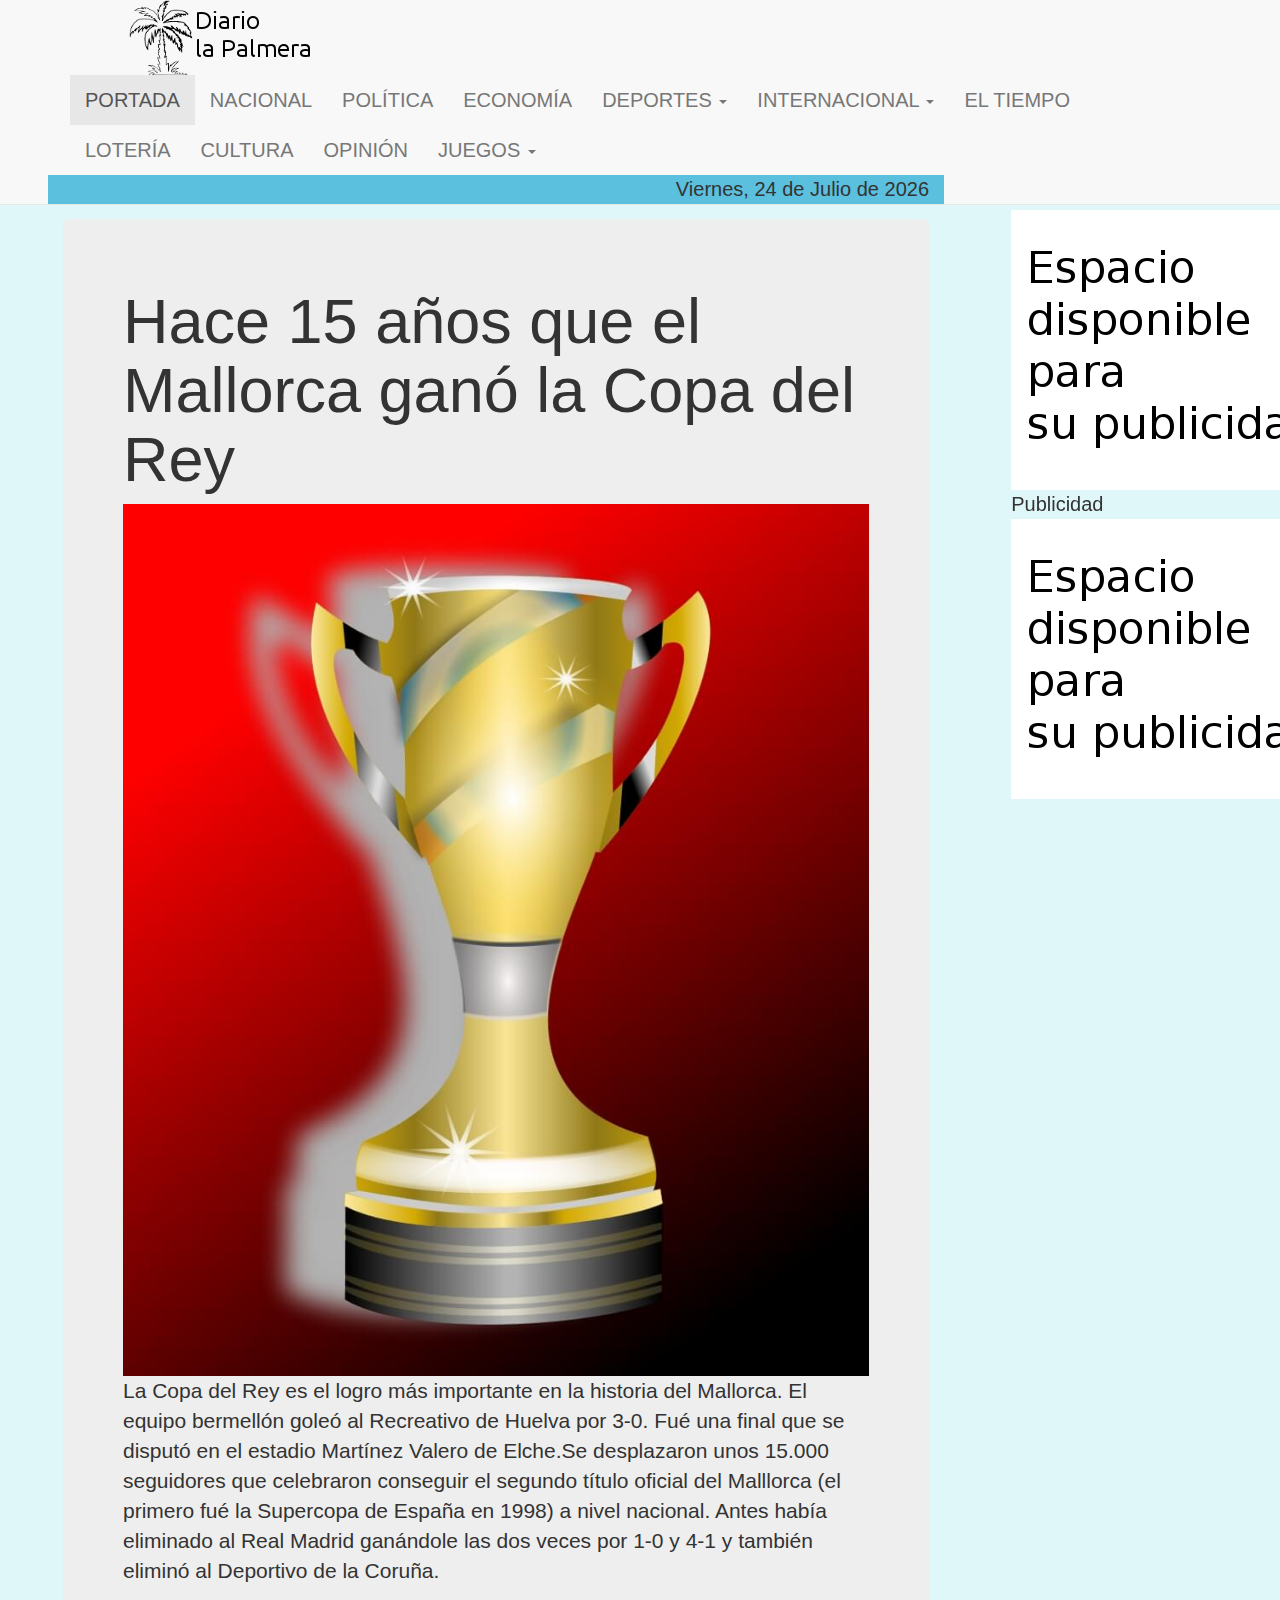
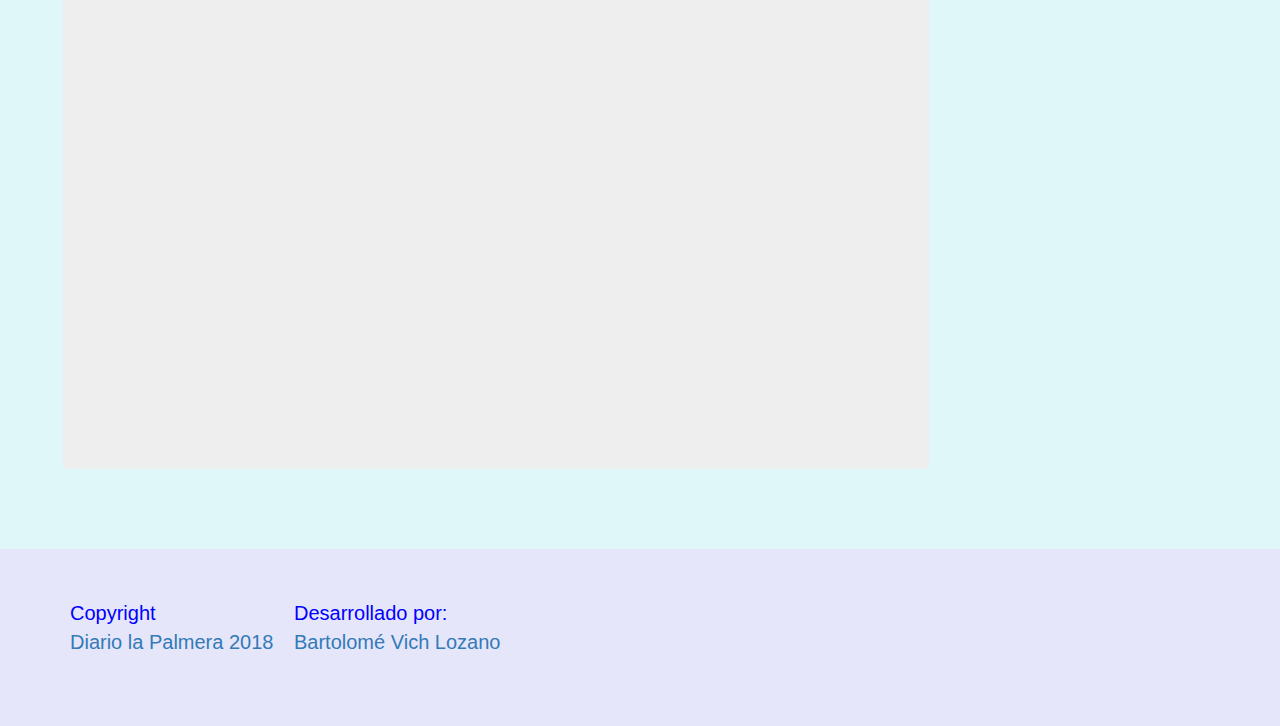
==== noticia1.html @ 6ec3c185 "Update noticia1.html" ====
<!DOCTYPE html>
<html lang="es">
	<head>
		<title>Diario la Palmera</title>
		<meta http-equiv="Content-Type" content="text/html; charset=utf-8"> 
		<meta name="description" content="Periódico imparcial y realista. Noticias nacionales, internacionales y mucho más."/>
		<meta name="viewport" content="width=device-width, initial-scale=1">
		<meta property="og:title" content="Diario la Palmera"/>
		<meta property="og:url" content="http://www.diariolapalmera.com/"/>
		<meta property="og:image" content="img/logo.png"/>
		<meta property="og:description" content="Periódico imparcial y realista. Noticias nacionales, internacionales y mucho más."/>
		<meta property="og:site_name" content="Diario la Palmera"/>
		<link rel="stylesheet" href="https://maxcdn.bootstrapcdn.com/bootstrap/3.3.7/css/bootstrap.min.css">
		<link rel="stylesheet" href="https://fonts.googleapis.com/css?family=Ubuntu">
 		<link rel='stylesheet' media='screen and (min-width: 961px)' href='css/pc.css'>
 		<link rel='stylesheet' media='screen and (max-width: 960px)' href='css/mob.css'>
		<link rel="alternate" type="application/rss+xml" title="rss de Diario de la Palmera" href="data/rss.xml">
  		<script src="https://ajax.googleapis.com/ajax/libs/jquery/3.1.1/jquery.min.js"></script>
		<script src="https://maxcdn.bootstrapcdn.com/bootstrap/3.3.7/js/bootstrap.min.js"></script>
  		<script src="js/news.js"></script>
	</head>
	<body>
		<div id="publi">
			<img class="img-responsive" src="img/publi.png" alt="publicidad">
			Publicidad<br>
			<img id="img-reponsive" src="img/publi.png" alt="publicidad">
		</div>

		<nav class="navbar navbar-default navbar-fixed-top">
			<div class="container">
				<div id="publi_mobil">
					Publicidad<br>
					<img id="imghorizontal" src="img/publi_movil.png" alt="publicidad">
				</div>
				<img src="img/bmenu.png" id="boton_menu" alt="boton menu" onclick="mostrar_secciones()">
				<img src="img/bmenu.png" id="boton_menu_mobil" alt="boton menu" onclick="mostrar_secciones_mobil()">
				<img src="img/bcerrar.png" id="boton_cerrar_mobil" alt="boton cerrar" onclick="cerrar_secciones_mobil()">				
				<a href="index.html"><img src="img/palm.png" alt="Logo Diario la Palmera"></a>
				
				<ul class="nav navbar-nav" id="secciones">
					<li id="s0" class="active"><a href="index.html">PORTADA</a></li>
					<li id="s1" class="noticias1"><a href="#">NACIONAL</a></li>
					<li id="s2" class="noticias1"><a href="#">POLÍTICA</a></li>
					<li id="s3" class="noticias1"><a href="#">ECONOMÍA</a></li>
					<li id="s4" class="dropdown">
    						<a href="#" class="dropdown-toggle" data-toggle="dropdown">
      							DEPORTES
      							<b class="caret"></b>
    						</a>
    						<ul class="dropdown-menu">
      							<li><a href="noticia1.html"><b>El Mallorca gana la Copa del Rey</b></a></li>
    						</ul>
  					</li>
					<li id="s5" class="dropdown">
    						<a href="#" class="dropdown-toggle" data-toggle="dropdown">
      							INTERNACIONAL
      							<b class="caret"></b>
    						</a>
    						<ul class="dropdown-menu">
      							<li><a href="noticia2.html"><b>Un pez con dientes de persona </b></a></li>
    						</ul>
  					</li>
					<li id="s6" class="noticias2"><a href="#">EL TIEMPO</a></li>
					<li id="s7" class="noticias2"><a href="#">LOTERÍA</a></li>
					<li id="s8" class="noticias2"><a href="#">CULTURA</a></li>
					<li id="s10" class="noticias2"><a href="#">OPINIÓN</a></li>
					<li id="s12" class="dropdown">
    						<a href="#" class="dropdown-toggle" data-toggle="dropdown">
      							JUEGOS
      							<b class="caret"></b>
    						</a>
    						<ul class="dropdown-menu">
      							<li><a href="https://rawgit.com/amadews23/LLSGI02_Lunar_Landing_JavaScript/minified/index.html"><b> Jugar a Lunar Landing </b></a></li>
    						</ul>
  					</li>
				</ul>
			</div>
			<div class="container" id="fecha">Fecha
			</div>
		</nav>
		<div class="container" id="noticia_principal">
			<br>
 			<div class="jumbotron">
  				<h1>Hace 15 años que el Mallorca ganó la Copa del Rey</h1>
				<img src="img/mallorca_g.jpg" class="img-responsive center-block" alt="mallorca">
					<p>La Copa del Rey es el logro más importante en la historia del Mallorca. El equipo bermellón goleó al Recreativo de Huelva por 3-0. Fué una final que se disputó en el estadio Martínez Valero de Elche.Se desplazaron unos 15.000 seguidores que celebraron conseguir el segundo título oficial del Malllorca (el primero fué la Supercopa de España en 1998) a nivel nacional. Antes había eliminado al Real Madrid ganándole las dos veces por 1-0 y 4-1 y también eliminó al Deportivo de la Coruña.</p>
				<div class="embed-responsive embed-responsive-16by9">
	  				<iframe class="embed-responsive-item" src="https://www.youtube.com/embed/Kxpv6WdL7ak?rel=0" allowfullscreen></iframe>
				</div>
			</div>
		</div>
		<footer class="footer" style="background-color:lavender;"> 
			<div class="container"> 
				<ul class="footer-links"> 
					<li>Copyright <br><a href="https://rawgit.com/amadews23/LLSGI06_Diario_la_Palmera/master/index.html">Diario la Palmera 2018</a></li> 
					<li>Desarrollado por:<br><a href="https://github.com/amadews23"> Bartolomé Vich Lozano</a></li> 
				</ul>
			</div>
		</footer>
	</body>
</html>
---- css/pc.css ----
body{font-family:'Roboto',sans-serif;background-color:#e0f7fa }
body,input,select,option,.btn{font-size:20px !important}

#fecha{background-color:#5bc0de ;text-align: right; }
#publi{width:340px;margin-left:79%;position:fixed;margin-top:20px;}
#publi_mobil{display:none}
#secciones{margin-right:120px;}
#noticia_principal{margin-top:190px;}
#noticias_principal,#noticias_secundarias{margin-top:190px;}
#noticia_principal,#noticias_secundarias,#fecha{width:70%;margin-right:336px;}
#boton_mas1{margin-left:40%;}
#boton_mas2{margin-left:40%;}
#boton_menu{width: 50px;height: 50px;visibility:hidden;}
#boton_menu_mobil{width: 50px;height: 50px;display:none;}
#boton_cerrar_mobil{display:none;}
.noticias1
.noticias2{display:none;}
.footer{padding:50px 0 50px;margin-top:50px;color:#99979c;text-align:left;}
.footer-links{padding-left:0;margin-bottom:20px;color:blue}
.footer-links li+li{margin-left:15px}
.footer-links li{display:inline-block}
---- css/mob.css ----
body{font-family:'Roboto',sans-serif;background-color:#e0f7fa }

body,input,select,option,.btn{font-size:20px !important}

#fecha{background-color:#5bc0de ;text-align: right; }
#publi{width:340px;margin-left:79%;position:fixed;margin-top:20px;display:none}
#publi_mobil{height: 90px;}
#secciones{margin-right:120px;display:none}
#noticia_principal{margin-top:190px;}
#noticias_principal,#noticias_secundarias{margin-top:150px;}
#boton_mas1{margin-left:20%;height: 75px;}
#boton_mas2{margin-left:20%;height: 75px;}
#boton_menu{width: 50px;height: 50px;display:none;}
#boton_menu_mobil{width: 50px;height: 50px;}
#boton_cerrar_mobil{display:none;}
.noticias1
.noticias2{display:none;}
.navbar .nav > li > a, .navbar .nav > li > a:first-letter,
.navbar .nav > li.current-menu-item > a,
.navbar .nav > li.current-menu-ancestor > a {
	display: inline;
	font-size: 1.5em;
	padding: 10px 20px;
}
/*.dropdown-menu{font-size:20px;}*/



.footer{color:#99979c;text-align:left;margin-top:10px;}
.footer-links{padding-left:30px;margin-bottom:0px}
.footer-links li{ list-style-type: none; color:blue}
.footer-links li+li{margin-left:5px}
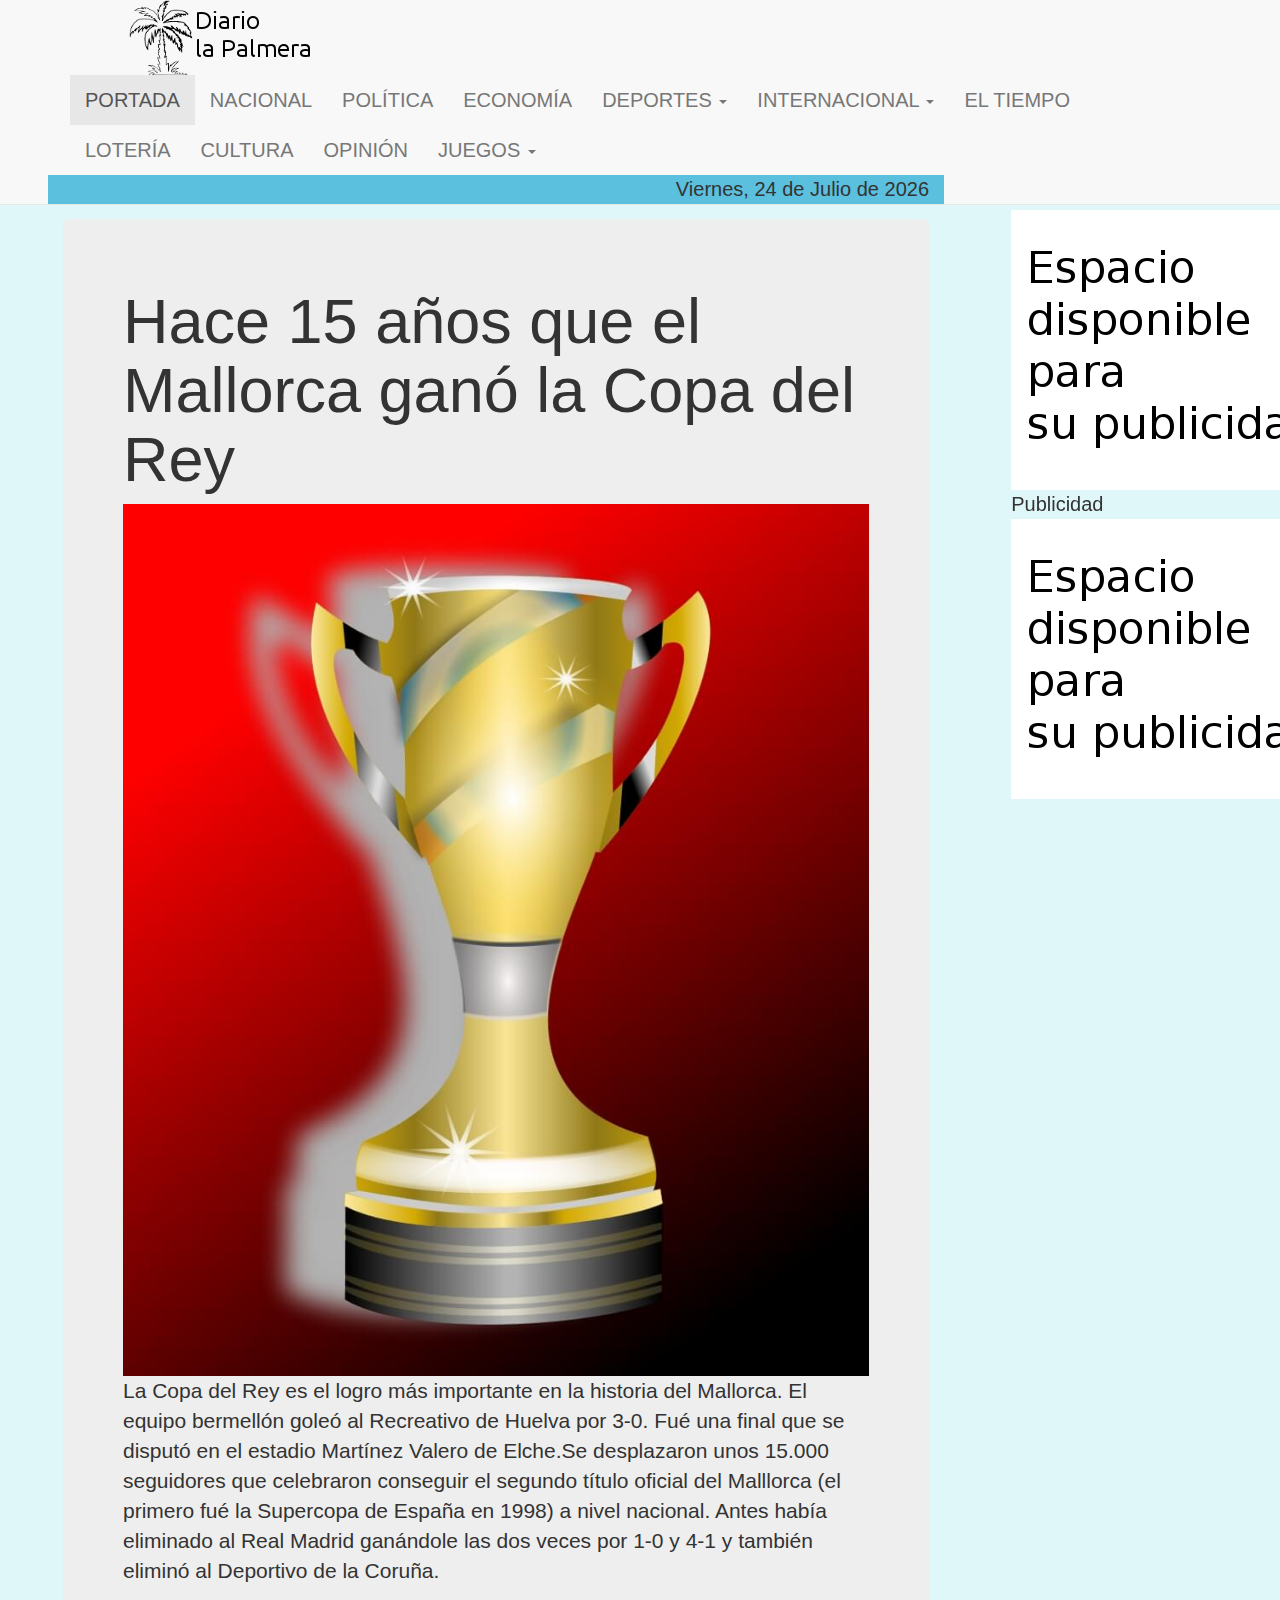
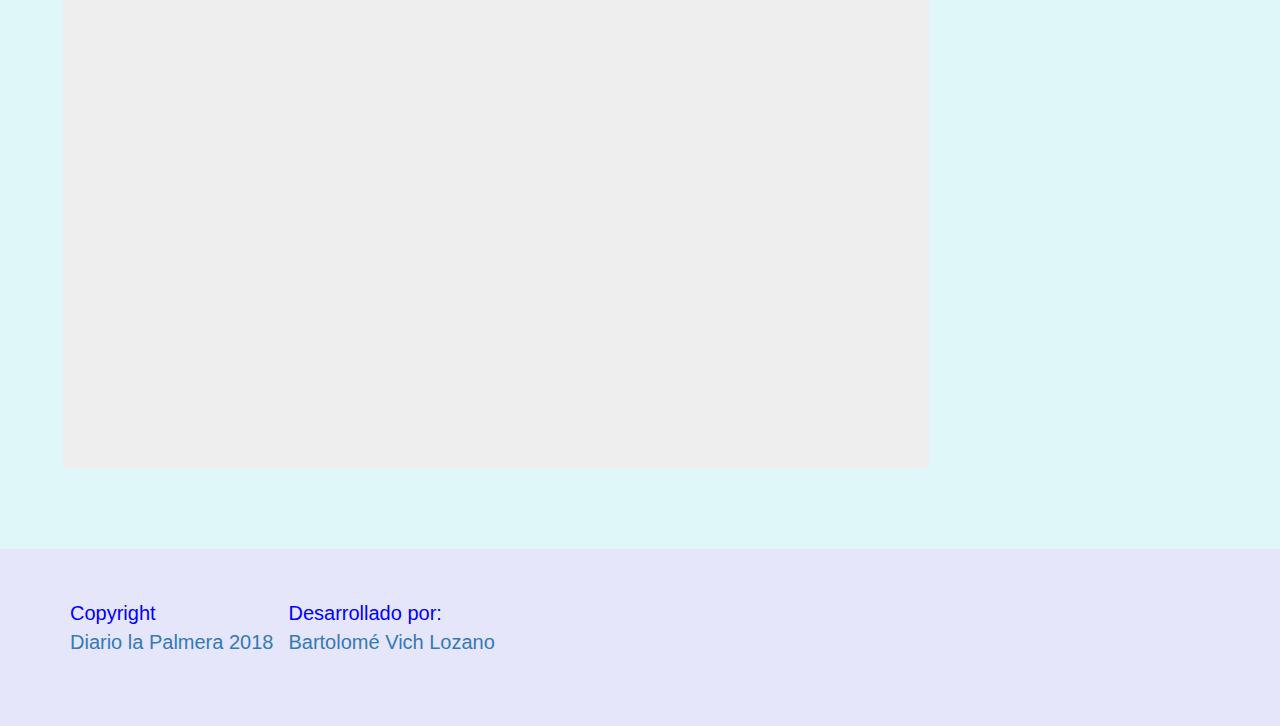
==== commit 6fdc34e0: "Update noticia1.html" ====
--- a/noticia1.html
+++ b/noticia1.html
@@ -1,101 +1 @@
-<!DOCTYPE html>
-<html lang="es">
-	<head>
-		<title>Diario la Palmera</title>
-		<meta http-equiv="Content-Type" content="text/html; charset=utf-8"> 
-		<meta name="description" content="Periódico imparcial y realista. Noticias nacionales, internacionales y mucho más."/>
-		<meta name="viewport" content="width=device-width, initial-scale=1">
-		<meta property="og:title" content="Diario la Palmera"/>
-		<meta property="og:url" content="http://www.diariolapalmera.com/"/>
-		<meta property="og:image" content="img/logo.png"/>
-		<meta property="og:description" content="Periódico imparcial y realista. Noticias nacionales, internacionales y mucho más."/>
-		<meta property="og:site_name" content="Diario la Palmera"/>
-		<link rel="stylesheet" href="https://maxcdn.bootstrapcdn.com/bootstrap/3.3.7/css/bootstrap.min.css">
-		<link rel="stylesheet" href="https://fonts.googleapis.com/css?family=Ubuntu">
- 		<link rel='stylesheet' media='screen and (min-width: 961px)' href='css/pc.css'>
- 		<link rel='stylesheet' media='screen and (max-width: 960px)' href='css/mob.css'>
-		<link rel="alternate" type="application/rss+xml" title="rss de Diario de la Palmera" href="data/rss.xml">
-  		<script src="https://ajax.googleapis.com/ajax/libs/jquery/3.1.1/jquery.min.js"></script>
-		<script src="https://maxcdn.bootstrapcdn.com/bootstrap/3.3.7/js/bootstrap.min.js"></script>
-  		<script src="js/news.js"></script>
-	</head>
-	<body>
-		<div id="publi">
-			<img class="img-responsive" src="img/publi.png" alt="publicidad">
-			Publicidad<br>
-			<img id="img-reponsive" src="img/publi.png" alt="publicidad">
-		</div>
-
-		<nav class="navbar navbar-default navbar-fixed-top">
-			<div class="container">
-				<div id="publi_mobil">
-					Publicidad<br>
-					<img id="imghorizontal" src="img/publi_movil.png" alt="publicidad">
-				</div>
-				<img src="img/bmenu.png" id="boton_menu" alt="boton menu" onclick="mostrar_secciones()">
-				<img src="img/bmenu.png" id="boton_menu_mobil" alt="boton menu" onclick="mostrar_secciones_mobil()">
-				<img src="img/bcerrar.png" id="boton_cerrar_mobil" alt="boton cerrar" onclick="cerrar_secciones_mobil()">				
-				<a href="index.html"><img src="img/palm.png" alt="Logo Diario la Palmera"></a>
-				
-				<ul class="nav navbar-nav" id="secciones">
-					<li id="s0" class="active"><a href="index.html">PORTADA</a></li>
-					<li id="s1" class="noticias1"><a href="#">NACIONAL</a></li>
-					<li id="s2" class="noticias1"><a href="#">POLÍTICA</a></li>
-					<li id="s3" class="noticias1"><a href="#">ECONOMÍA</a></li>
-					<li id="s4" class="dropdown">
-    						<a href="#" class="dropdown-toggle" data-toggle="dropdown">
-      							DEPORTES
-      							<b class="caret"></b>
-    						</a>
-    						<ul class="dropdown-menu">
-      							<li><a href="noticia1.html"><b>El Mallorca gana la Copa del Rey</b></a></li>
-    						</ul>
-  					</li>
-					<li id="s5" class="dropdown">
-    						<a href="#" class="dropdown-toggle" data-toggle="dropdown">
-      							INTERNACIONAL
-      							<b class="caret"></b>
-    						</a>
-    						<ul class="dropdown-menu">
-      							<li><a href="noticia2.html"><b>Un pez con dientes de persona </b></a></li>
-    						</ul>
-  					</li>
-					<li id="s6" class="noticias2"><a href="#">EL TIEMPO</a></li>
-					<li id="s7" class="noticias2"><a href="#">LOTERÍA</a></li>
-					<li id="s8" class="noticias2"><a href="#">CULTURA</a></li>
-					<li id="s10" class="noticias2"><a href="#">OPINIÓN</a></li>
-					<li id="s12" class="dropdown">
-    						<a href="#" class="dropdown-toggle" data-toggle="dropdown">
-      							JUEGOS
-      							<b class="caret"></b>
-    						</a>
-    						<ul class="dropdown-menu">
-      							<li><a href="https://rawgit.com/amadews23/LLSGI02_Lunar_Landing_JavaScript/minified/index.html"><b> Jugar a Lunar Landing </b></a></li>
-    						</ul>
-  					</li>
-				</ul>
-			</div>
-			<div class="container" id="fecha">Fecha
-			</div>
-		</nav>
-		<div class="container" id="noticia_principal">
-			<br>
- 			<div class="jumbotron">
-  				<h1>Hace 15 años que el Mallorca ganó la Copa del Rey</h1>
-				<img src="img/mallorca_g.jpg" class="img-responsive center-block" alt="mallorca">
-					<p>La Copa del Rey es el logro más importante en la historia del Mallorca. El equipo bermellón goleó al Recreativo de Huelva por 3-0. Fué una final que se disputó en el estadio Martínez Valero de Elche.Se desplazaron unos 15.000 seguidores que celebraron conseguir el segundo título oficial del Malllorca (el primero fué la Supercopa de España en 1998) a nivel nacional. Antes había eliminado al Real Madrid ganándole las dos veces por 1-0 y 4-1 y también eliminó al Deportivo de la Coruña.</p>
-				<div class="embed-responsive embed-responsive-16by9">
-	  				<iframe class="embed-responsive-item" src="https://www.youtube.com/embed/Kxpv6WdL7ak?rel=0" allowfullscreen></iframe>
-				</div>
-			</div>
-		</div>
-		<footer class="footer" style="background-color:lavender;"> 
-			<div class="container"> 
-				<ul class="footer-links"> 
-					<li>Copyright <br><a href="https://rawgit.com/amadews23/LLSGI06_Diario_la_Palmera/master/index.html">Diario la Palmera 2018</a></li> 
-					<li>Desarrollado por:<br><a href="https://github.com/amadews23"> Bartolomé Vich Lozano</a></li> 
-				</ul>
-			</div>
-		</footer>
-	</body>
-</html>
+<!DOCTYPE html><html lang="es"><head><title>Diario la Palmera</title><meta http-equiv="Content-Type" content="text/html; charset=utf-8"><meta name="description" content="Periódico imparcial y realista. Noticias nacionales, internacionales y mucho más."/><meta name="viewport" content="width=device-width, initial-scale=1"><meta property="og:title" content="Diario la Palmera"/><meta property="og:url" content="http://www.diariolapalmera.com/"/><meta property="og:image" content="img/logo.png"/><meta property="og:description" content="Periódico imparcial y realista. Noticias nacionales, internacionales y mucho más."/><meta property="og:site_name" content="Diario la Palmera"/><link rel="stylesheet" href="https://maxcdn.bootstrapcdn.com/bootstrap/3.3.7/css/bootstrap.min.css"><link rel="stylesheet" href="https://fonts.googleapis.com/css?family=Ubuntu"><link rel='stylesheet' media='screen and (min-width: 961px)' href='css/pc.css'><link rel='stylesheet' media='screen and (max-width: 960px)' href='css/mob.css'><link rel="alternate" type="application/rss+xml" title="rss de Diario de la Palmera" href="data/rss.xml"> <script src="https://ajax.googleapis.com/ajax/libs/jquery/3.1.1/jquery.min.js"></script> <script src="https://maxcdn.bootstrapcdn.com/bootstrap/3.3.7/js/bootstrap.min.js"></script> <script src="js/news.js"></script> </head><body><div id="publi"> <img class="img-responsive" src="img/publi.png" alt="publicidad"> Publicidad<br> <img id="img-reponsive" src="img/publi.png" alt="publicidad"></div><nav class="navbar navbar-default navbar-fixed-top"><div class="container"><div id="publi_mobil"> Publicidad<br> <img id="imghorizontal" src="img/publi_movil.png" alt="publicidad"></div> <img src="img/bmenu.png" id="boton_menu" alt="boton menu" onclick="mostrar_secciones()"> <img src="img/bmenu.png" id="boton_menu_mobil" alt="boton menu" onclick="mostrar_secciones_mobil()"> <img src="img/bcerrar.png" id="boton_cerrar_mobil" alt="boton cerrar" onclick="cerrar_secciones_mobil()"> <a href="index.html"><img src="img/palm.png" alt="Logo Diario la Palmera"></a><ul class="nav navbar-nav" id="secciones"><li id="s0" class="active"><a href="index.html">PORTADA</a></li><li id="s1" class="noticias1"><a href="#">NACIONAL</a></li><li id="s2" class="noticias1"><a href="#">POLÍTICA</a></li><li id="s3" class="noticias1"><a href="#">ECONOMÍA</a></li><li id="s4" class="dropdown"> <a href="#" class="dropdown-toggle" data-toggle="dropdown"> DEPORTES <b class="caret"></b> </a><ul class="dropdown-menu"><li><a href="noticia1.html"><b>El Mallorca gana la Copa del Rey</b></a></li></ul></li><li id="s5" class="dropdown"> <a href="#" class="dropdown-toggle" data-toggle="dropdown"> INTERNACIONAL <b class="caret"></b> </a><ul class="dropdown-menu"><li><a href="noticia2.html"><b>Un pez con dientes de persona </b></a></li></ul></li><li id="s6" class="noticias2"><a href="#">EL TIEMPO</a></li><li id="s7" class="noticias2"><a href="#">LOTERÍA</a></li><li id="s8" class="noticias2"><a href="#">CULTURA</a></li><li id="s10" class="noticias2"><a href="#">OPINIÓN</a></li><li id="s12" class="dropdown"> <a href="#" class="dropdown-toggle" data-toggle="dropdown"> JUEGOS <b class="caret"></b> </a><ul class="dropdown-menu"><li><a href="https://rawgit.com/amadews23/LLSGI02_Lunar_Landing_JavaScript/minified/index.html"><b> Jugar a Lunar Landing </b></a></li></ul></li></ul></div><div class="container" id="fecha">Fecha</div> </nav><div class="container" id="noticia_principal"> <br><div class="jumbotron"><h1>Hace 15 años que el Mallorca ganó la Copa del Rey</h1> <img src="img/mallorca_g.jpg" class="img-responsive center-block" alt="mallorca"><p>La Copa del Rey es el logro más importante en la historia del Mallorca. El equipo bermellón goleó al Recreativo de Huelva por 3-0. Fué una final que se disputó en el estadio Martínez Valero de Elche.Se desplazaron unos 15.000 seguidores que celebraron conseguir el segundo título oficial del Malllorca (el primero fué la Supercopa de España en 1998) a nivel nacional. Antes había eliminado al Real Madrid ganándole las dos veces por 1-0 y 4-1 y también eliminó al Deportivo de la Coruña.</p><div class="embed-responsive embed-responsive-16by9"> <iframe class="embed-responsive-item" src="https://www.youtube.com/embed/Kxpv6WdL7ak?rel=0" allowfullscreen></iframe></div></div></div> <footer class="footer" style="background-color:lavender;"><div class="container"><ul class="footer-links"><li>Copyright <br><a href="https://rawgit.com/amadews23/LLSGI06_Diario_la_Palmera/master/index.html">Diario la Palmera 2018</a></li><li>Desarrollado por:<br><a href="https://github.com/amadews23"> Bartolomé Vich Lozano</a></li></ul></div> </footer></body></html>
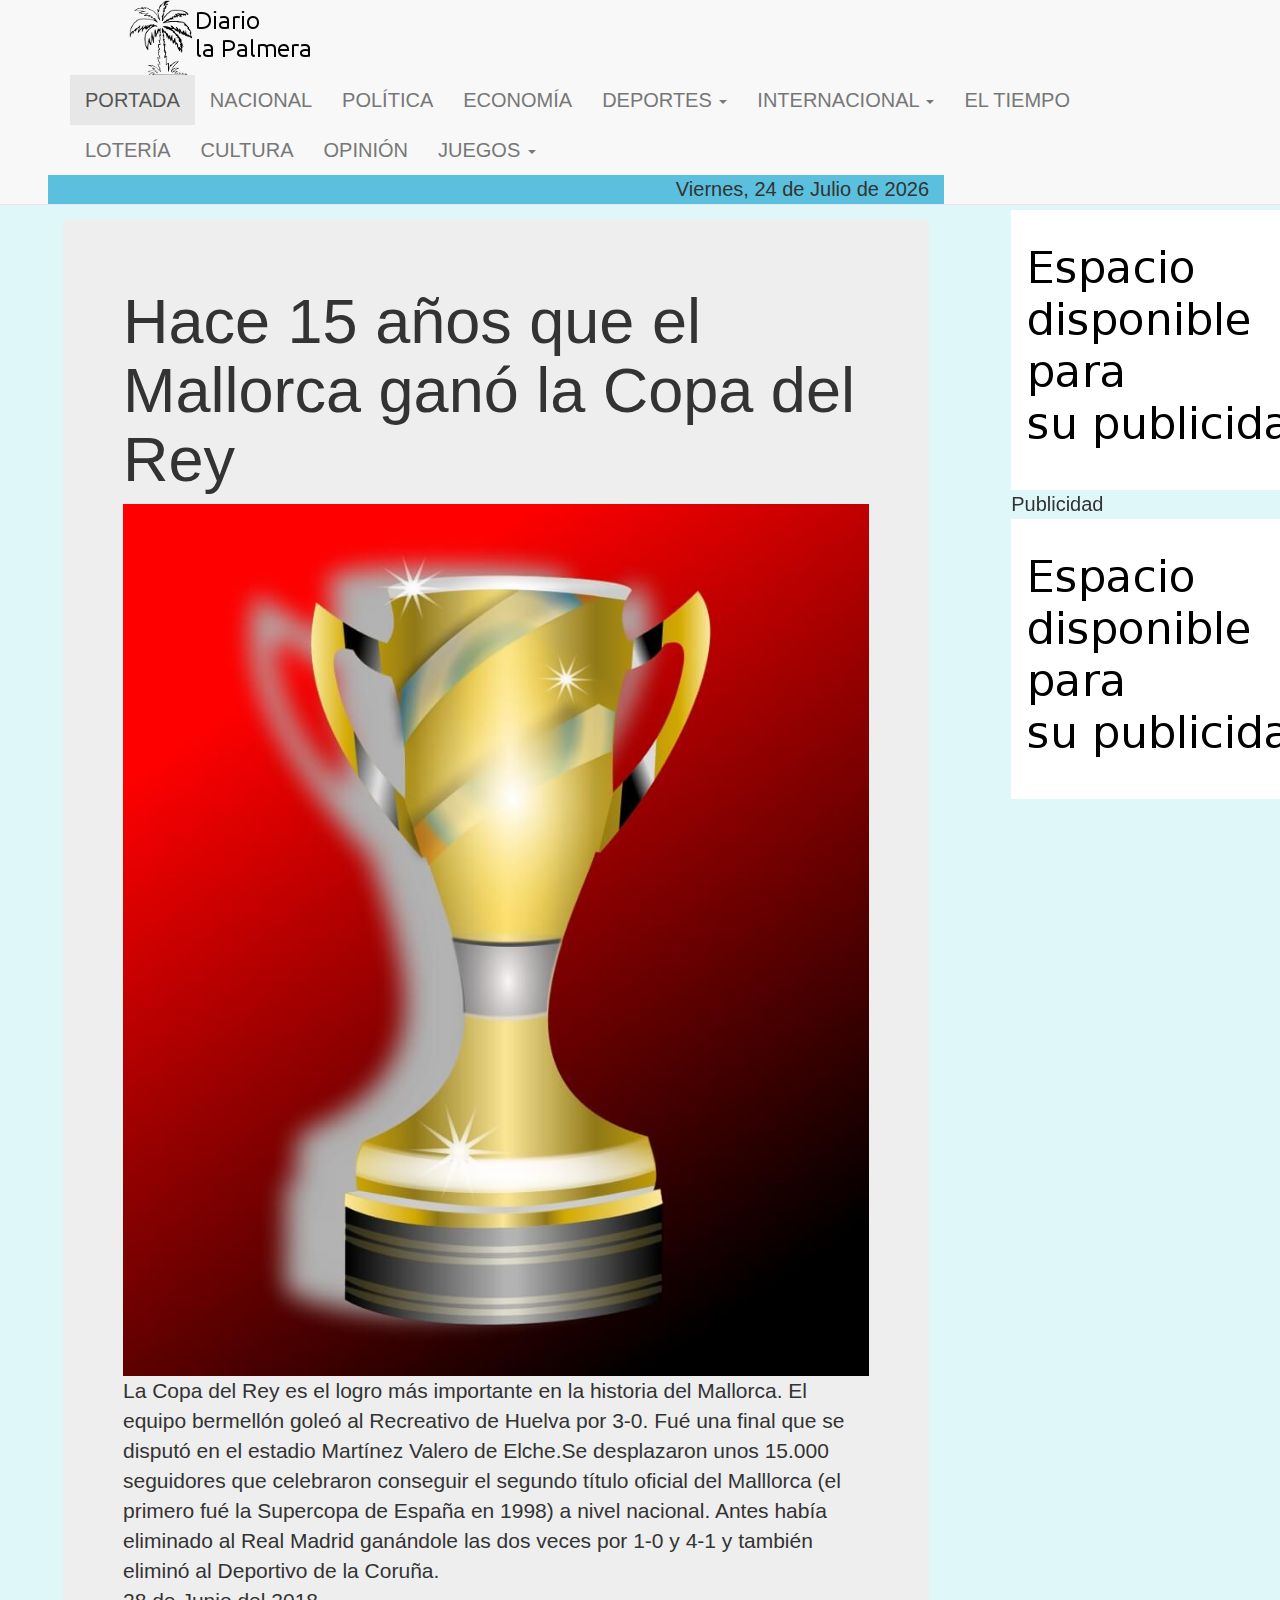
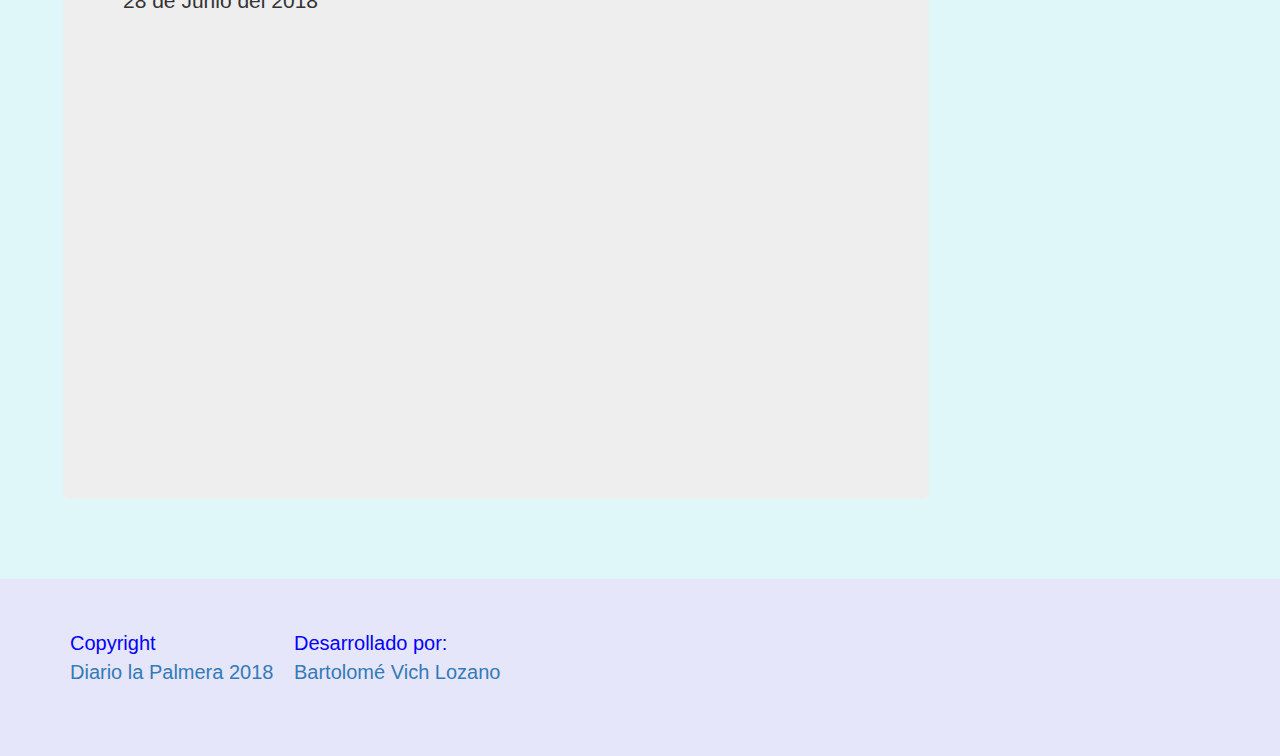
==== commit a773c016: "Update noticia1.html" ====
--- a/noticia1.html
+++ b/noticia1.html
@@ -1 +1,101 @@
-<!DOCTYPE html><html lang="es"><head><title>Diario la Palmera</title><meta http-equiv="Content-Type" content="text/html; charset=utf-8"><meta name="description" content="Periódico imparcial y realista. Noticias nacionales, internacionales y mucho más."/><meta name="viewport" content="width=device-width, initial-scale=1"><meta property="og:title" content="Diario la Palmera"/><meta property="og:url" content="http://www.diariolapalmera.com/"/><meta property="og:image" content="img/logo.png"/><meta property="og:description" content="Periódico imparcial y realista. Noticias nacionales, internacionales y mucho más."/><meta property="og:site_name" content="Diario la Palmera"/><link rel="stylesheet" href="https://maxcdn.bootstrapcdn.com/bootstrap/3.3.7/css/bootstrap.min.css"><link rel="stylesheet" href="https://fonts.googleapis.com/css?family=Ubuntu"><link rel='stylesheet' media='screen and (min-width: 961px)' href='css/pc.css'><link rel='stylesheet' media='screen and (max-width: 960px)' href='css/mob.css'><link rel="alternate" type="application/rss+xml" title="rss de Diario de la Palmera" href="data/rss.xml"> <script src="https://ajax.googleapis.com/ajax/libs/jquery/3.1.1/jquery.min.js"></script> <script src="https://maxcdn.bootstrapcdn.com/bootstrap/3.3.7/js/bootstrap.min.js"></script> <script src="js/news.js"></script> </head><body><div id="publi"> <img class="img-responsive" src="img/publi.png" alt="publicidad"> Publicidad<br> <img id="img-reponsive" src="img/publi.png" alt="publicidad"></div><nav class="navbar navbar-default navbar-fixed-top"><div class="container"><div id="publi_mobil"> Publicidad<br> <img id="imghorizontal" src="img/publi_movil.png" alt="publicidad"></div> <img src="img/bmenu.png" id="boton_menu" alt="boton menu" onclick="mostrar_secciones()"> <img src="img/bmenu.png" id="boton_menu_mobil" alt="boton menu" onclick="mostrar_secciones_mobil()"> <img src="img/bcerrar.png" id="boton_cerrar_mobil" alt="boton cerrar" onclick="cerrar_secciones_mobil()"> <a href="index.html"><img src="img/palm.png" alt="Logo Diario la Palmera"></a><ul class="nav navbar-nav" id="secciones"><li id="s0" class="active"><a href="index.html">PORTADA</a></li><li id="s1" class="noticias1"><a href="#">NACIONAL</a></li><li id="s2" class="noticias1"><a href="#">POLÍTICA</a></li><li id="s3" class="noticias1"><a href="#">ECONOMÍA</a></li><li id="s4" class="dropdown"> <a href="#" class="dropdown-toggle" data-toggle="dropdown"> DEPORTES <b class="caret"></b> </a><ul class="dropdown-menu"><li><a href="noticia1.html"><b>El Mallorca gana la Copa del Rey</b></a></li></ul></li><li id="s5" class="dropdown"> <a href="#" class="dropdown-toggle" data-toggle="dropdown"> INTERNACIONAL <b class="caret"></b> </a><ul class="dropdown-menu"><li><a href="noticia2.html"><b>Un pez con dientes de persona </b></a></li></ul></li><li id="s6" class="noticias2"><a href="#">EL TIEMPO</a></li><li id="s7" class="noticias2"><a href="#">LOTERÍA</a></li><li id="s8" class="noticias2"><a href="#">CULTURA</a></li><li id="s10" class="noticias2"><a href="#">OPINIÓN</a></li><li id="s12" class="dropdown"> <a href="#" class="dropdown-toggle" data-toggle="dropdown"> JUEGOS <b class="caret"></b> </a><ul class="dropdown-menu"><li><a href="https://rawgit.com/amadews23/LLSGI02_Lunar_Landing_JavaScript/minified/index.html"><b> Jugar a Lunar Landing </b></a></li></ul></li></ul></div><div class="container" id="fecha">Fecha</div> </nav><div class="container" id="noticia_principal"> <br><div class="jumbotron"><h1>Hace 15 años que el Mallorca ganó la Copa del Rey</h1> <img src="img/mallorca_g.jpg" class="img-responsive center-block" alt="mallorca"><p>La Copa del Rey es el logro más importante en la historia del Mallorca. El equipo bermellón goleó al Recreativo de Huelva por 3-0. Fué una final que se disputó en el estadio Martínez Valero de Elche.Se desplazaron unos 15.000 seguidores que celebraron conseguir el segundo título oficial del Malllorca (el primero fué la Supercopa de España en 1998) a nivel nacional. Antes había eliminado al Real Madrid ganándole las dos veces por 1-0 y 4-1 y también eliminó al Deportivo de la Coruña.</p><div class="embed-responsive embed-responsive-16by9"> <iframe class="embed-responsive-item" src="https://www.youtube.com/embed/Kxpv6WdL7ak?rel=0" allowfullscreen></iframe></div></div></div> <footer class="footer" style="background-color:lavender;"><div class="container"><ul class="footer-links"><li>Copyright <br><a href="https://rawgit.com/amadews23/LLSGI06_Diario_la_Palmera/master/index.html">Diario la Palmera 2018</a></li><li>Desarrollado por:<br><a href="https://github.com/amadews23"> Bartolomé Vich Lozano</a></li></ul></div> </footer></body></html>
+<!DOCTYPE html>
+<html lang="es">
+	<head>
+		<title>Diario la Palmera</title>
+		<meta http-equiv="Content-Type" content="text/html; charset=utf-8"> 
+		<meta name="description" content="Periódico imparcial y realista. Noticias nacionales, internacionales y mucho más."/>
+		<meta name="viewport" content="width=device-width, initial-scale=1">
+		<meta property="og:title" content="Diario la Palmera"/>
+		<meta property="og:url" content="http://www.diariolapalmera.com/"/>
+		<meta property="og:image" content="img/logo.png"/>
+		<meta property="og:description" content="Periódico imparcial y realista. Noticias nacionales, internacionales y mucho más."/>
+		<meta property="og:site_name" content="Diario la Palmera"/>
+		<link rel="stylesheet" href="https://maxcdn.bootstrapcdn.com/bootstrap/3.3.7/css/bootstrap.min.css">
+		<link rel="stylesheet" href="https://fonts.googleapis.com/css?family=Ubuntu">
+ 		<link rel='stylesheet' media='screen and (min-width: 961px)' href='css/pc.css'>
+ 		<link rel='stylesheet' media='screen and (max-width: 960px)' href='css/mob.css'>
+		<link rel="alternate" type="application/rss+xml" title="rss de Diario de la Palmera" href="data/rss.xml">
+  		<script src="https://ajax.googleapis.com/ajax/libs/jquery/3.1.1/jquery.min.js"></script>
+		<script src="https://maxcdn.bootstrapcdn.com/bootstrap/3.3.7/js/bootstrap.min.js"></script>
+  		<script src="js/news.js"></script>
+	</head>
+	<body>
+		<div id="publi">
+			<img class="img-responsive" src="img/publi.png" alt="publicidad">
+			Publicidad<br>
+			<img id="img-reponsive" src="img/publi.png" alt="publicidad">
+		</div>
+
+		<nav class="navbar navbar-default navbar-fixed-top">
+			<div class="container">
+				<div id="publi_mobil">
+					Publicidad<br>
+					<img id="imghorizontal" src="img/publi_movil.png" alt="publicidad">
+				</div>
+				<img src="img/bmenu.png" id="boton_menu" alt="boton menu" onclick="mostrar_secciones()">
+				<img src="img/bmenu.png" id="boton_menu_mobil" alt="boton menu" onclick="mostrar_secciones_mobil()">
+				<img src="img/bcerrar.png" id="boton_cerrar_mobil" alt="boton cerrar" onclick="cerrar_secciones_mobil()">				
+				<a href="index.html"><img src="img/palm.png" alt="Logo Diario la Palmera"></a>
+				
+				<ul class="nav navbar-nav" id="secciones">
+					<li id="s0" class="active"><a href="index.html">PORTADA</a></li>
+					<li id="s1" class="noticias1"><a href="#">NACIONAL</a></li>
+					<li id="s2" class="noticias1"><a href="#">POLÍTICA</a></li>
+					<li id="s3" class="noticias1"><a href="#">ECONOMÍA</a></li>
+					<li id="s4" class="dropdown">
+    						<a href="#" class="dropdown-toggle" data-toggle="dropdown">
+      							DEPORTES
+      							<b class="caret"></b>
+    						</a>
+    						<ul class="dropdown-menu">
+      							<li><a href="noticia1.html"><b>El Mallorca gana la Copa del Rey</b></a></li>
+    						</ul>
+  					</li>
+					<li id="s5" class="dropdown">
+    						<a href="#" class="dropdown-toggle" data-toggle="dropdown">
+      							INTERNACIONAL
+      							<b class="caret"></b>
+    						</a>
+    						<ul class="dropdown-menu">
+      							<li><a href="noticia2.html"><b>Un pez con dientes de persona </b></a></li>
+    						</ul>
+  					</li>
+					<li id="s6" class="noticias2"><a href="#">EL TIEMPO</a></li>
+					<li id="s7" class="noticias2"><a href="#">LOTERÍA</a></li>
+					<li id="s8" class="noticias2"><a href="#">CULTURA</a></li>
+					<li id="s10" class="noticias2"><a href="#">OPINIÓN</a></li>
+					<li id="s12" class="dropdown">
+    						<a href="#" class="dropdown-toggle" data-toggle="dropdown">
+      							JUEGOS
+      							<b class="caret"></b>
+    						</a>
+    						<ul class="dropdown-menu">
+      							<li><a href="https://rawgit.com/amadews23/LLSGI02_Lunar_Landing_JavaScript/minified/index.html"><b> Jugar a Lunar Landing </b></a></li>
+    						</ul>
+  					</li>
+				</ul>
+			</div>
+			<div class="container" id="fecha">Fecha
+			</div>
+		</nav>
+		<div class="container" id="noticia_principal">
+			<br>
+ 			<div class="jumbotron">
+  				<h1>Hace 15 años que el Mallorca ganó la Copa del Rey</h1>
+				<img src="img/mallorca_g.jpg" class="img-responsive center-block" alt="mallorca">
+					<p>La Copa del Rey es el logro más importante en la historia del Mallorca. El equipo bermellón goleó al Recreativo de Huelva por 3-0. Fué una final que se disputó en el estadio Martínez Valero de Elche.Se desplazaron unos 15.000 seguidores que celebraron conseguir el segundo título oficial del Malllorca (el primero fué la Supercopa de España en 1998) a nivel nacional. Antes había eliminado al Real Madrid ganándole las dos veces por 1-0 y 4-1 y también eliminó al Deportivo de la Coruña.<br> 28 de Junio del 2018</p>
+				<div class="embed-responsive embed-responsive-16by9">
+	  				<iframe class="embed-responsive-item" src="https://www.youtube.com/embed/Kxpv6WdL7ak?rel=0" allowfullscreen></iframe>
+				</div>
+			</div>
+		</div>
+		<footer class="footer" style="background-color:lavender;"> 
+			<div class="container"> 
+				<ul class="footer-links"> 
+					<li>Copyright <br><a href="https://rawgit.com/amadews23/LLSGI06_Diario_la_Palmera/master/index.html">Diario la Palmera 2018</a></li> 
+					<li>Desarrollado por:<br><a href="https://github.com/amadews23"> Bartolomé Vich Lozano</a></li> 
+				</ul>
+			</div>
+		</footer>
+	</body>
+</html>
--- a/css/pc.css
+++ b/css/pc.css
@@ -1,22 +1 @@
-body{font-family:'Roboto',sans-serif;background-color:#e0f7fa }
-body,input,select,option,.btn{font-size:20px !important}
-
-#fecha{background-color:#5bc0de ;text-align: right; }
-#publi{width:340px;margin-left:79%;position:fixed;margin-top:20px;}
-#publi_mobil{display:none}
-#secciones{margin-right:120px;}
-#noticia_principal{margin-top:190px;}
-#noticias_principal,#noticias_secundarias{margin-top:190px;}
-#noticia_principal,#noticias_secundarias,#fecha{width:70%;margin-right:336px;}
-#boton_mas1{margin-left:40%;}
-#boton_mas2{margin-left:40%;}
-#boton_menu{width: 50px;height: 50px;visibility:hidden;}
-#boton_menu_mobil{width: 50px;height: 50px;display:none;}
-#boton_cerrar_mobil{display:none;}
-.noticias1
-.noticias2{display:none;}
-.footer{padding:50px 0 50px;margin-top:50px;color:#99979c;text-align:left;}
-.footer-links{padding-left:0;margin-bottom:20px;color:blue}
-.footer-links li+li{margin-left:15px}
-.footer-links li{display:inline-block}
-
+body{font-family:'Roboto',sans-serif;background-color:#e0f7fa}body,input,select,option,.btn{font-size:20px !important}#fecha{background-color:#5bc0de;text-align:right}#publi{width:340px;margin-left:79%;position:fixed;margin-top:20px}#publi_mobil{display:none}#secciones{margin-right:120px}#noticia_principal{margin-top:190px}#noticias_principal,#noticias_secundarias{margin-top:190px}#noticia_principal,#noticias_secundarias,#fecha{width:70%;margin-right:336px}#boton_mas1{margin-left:40%}#boton_mas2{margin-left:40%}#boton_menu{width:50px;height:50px;visibility:hidden}#boton_menu_mobil{width:50px;height:50px;display:none}#boton_cerrar_mobil{display:none}.noticias1 .noticias2{display:none}.footer{padding:50px 0 50px;margin-top:50px;color:#99979c;text-align:left}.footer-links{padding-left:0;margin-bottom:20px;color:blue}.footer-links li+li{margin-left:15px}.footer-links li{display:inline-block}
--- a/css/mob.css
+++ b/css/mob.css
@@ -1,35 +1 @@
-body{font-family:'Roboto',sans-serif;background-color:#e0f7fa }
-
-body,input,select,option,.btn{font-size:20px !important}
-
-#fecha{background-color:#5bc0de ;text-align: right; }
-#publi{width:340px;margin-left:79%;position:fixed;margin-top:20px;display:none}
-#publi_mobil{height: 90px;}
-#secciones{margin-right:120px;display:none}
-#noticia_principal{margin-top:190px;}
-#noticias_principal,#noticias_secundarias{margin-top:150px;}
-#boton_mas1{margin-left:20%;height: 75px;}
-#boton_mas2{margin-left:20%;height: 75px;}
-#boton_menu{width: 50px;height: 50px;display:none;}
-#boton_menu_mobil{width: 50px;height: 50px;}
-#boton_cerrar_mobil{display:none;}
-.noticias1
-.noticias2{display:none;}
-.navbar .nav > li > a, .navbar .nav > li > a:first-letter,
-.navbar .nav > li.current-menu-item > a,
-.navbar .nav > li.current-menu-ancestor > a {
-	display: inline;
-	font-size: 1.5em;
-	padding: 10px 20px;
-}
-/*.dropdown-menu{font-size:20px;}*/
-
-
-
-.footer{color:#99979c;text-align:left;margin-top:10px;}
-.footer-links{padding-left:30px;margin-bottom:0px}
-.footer-links li{ list-style-type: none; color:blue}
-.footer-links li+li{margin-left:5px}
-
-
-
+body{font-family:'Roboto',sans-serif;background-color:#e0f7fa}body,input,select,option,.btn{font-size:20px !important}#fecha{background-color:#5bc0de;text-align:right}#publi{width:340px;margin-left:79%;position:fixed;margin-top:20px;display:none}#publi_mobil{height:90px}#secciones{margin-right:120px;display:none}#noticia_principal{margin-top:190px}#noticias_principal,#noticias_secundarias{margin-top:150px}#boton_mas1{margin-left:20%;height:75px}#boton_mas2{margin-left:20%;height:75px}#boton_menu{width:50px;height:50px;display:none}#boton_menu_mobil{width:50px;height:50px}#boton_cerrar_mobil{display:none}.noticias1 .noticias2{display:none}.navbar .nav > li > a, .navbar .nav > li > a:first-letter, .navbar .nav > li.current-menu-item > a, .navbar .nav>li.current-menu-ancestor>a{display:inline;font-size:1.5em;padding:10px 20px}.footer{color:#99979c;text-align:left;margin-top:10px}.footer-links{padding-left:30px;margin-bottom:0px}.footer-links li{list-style-type:none;color:blue}.footer-links li+li{margin-left:5px}
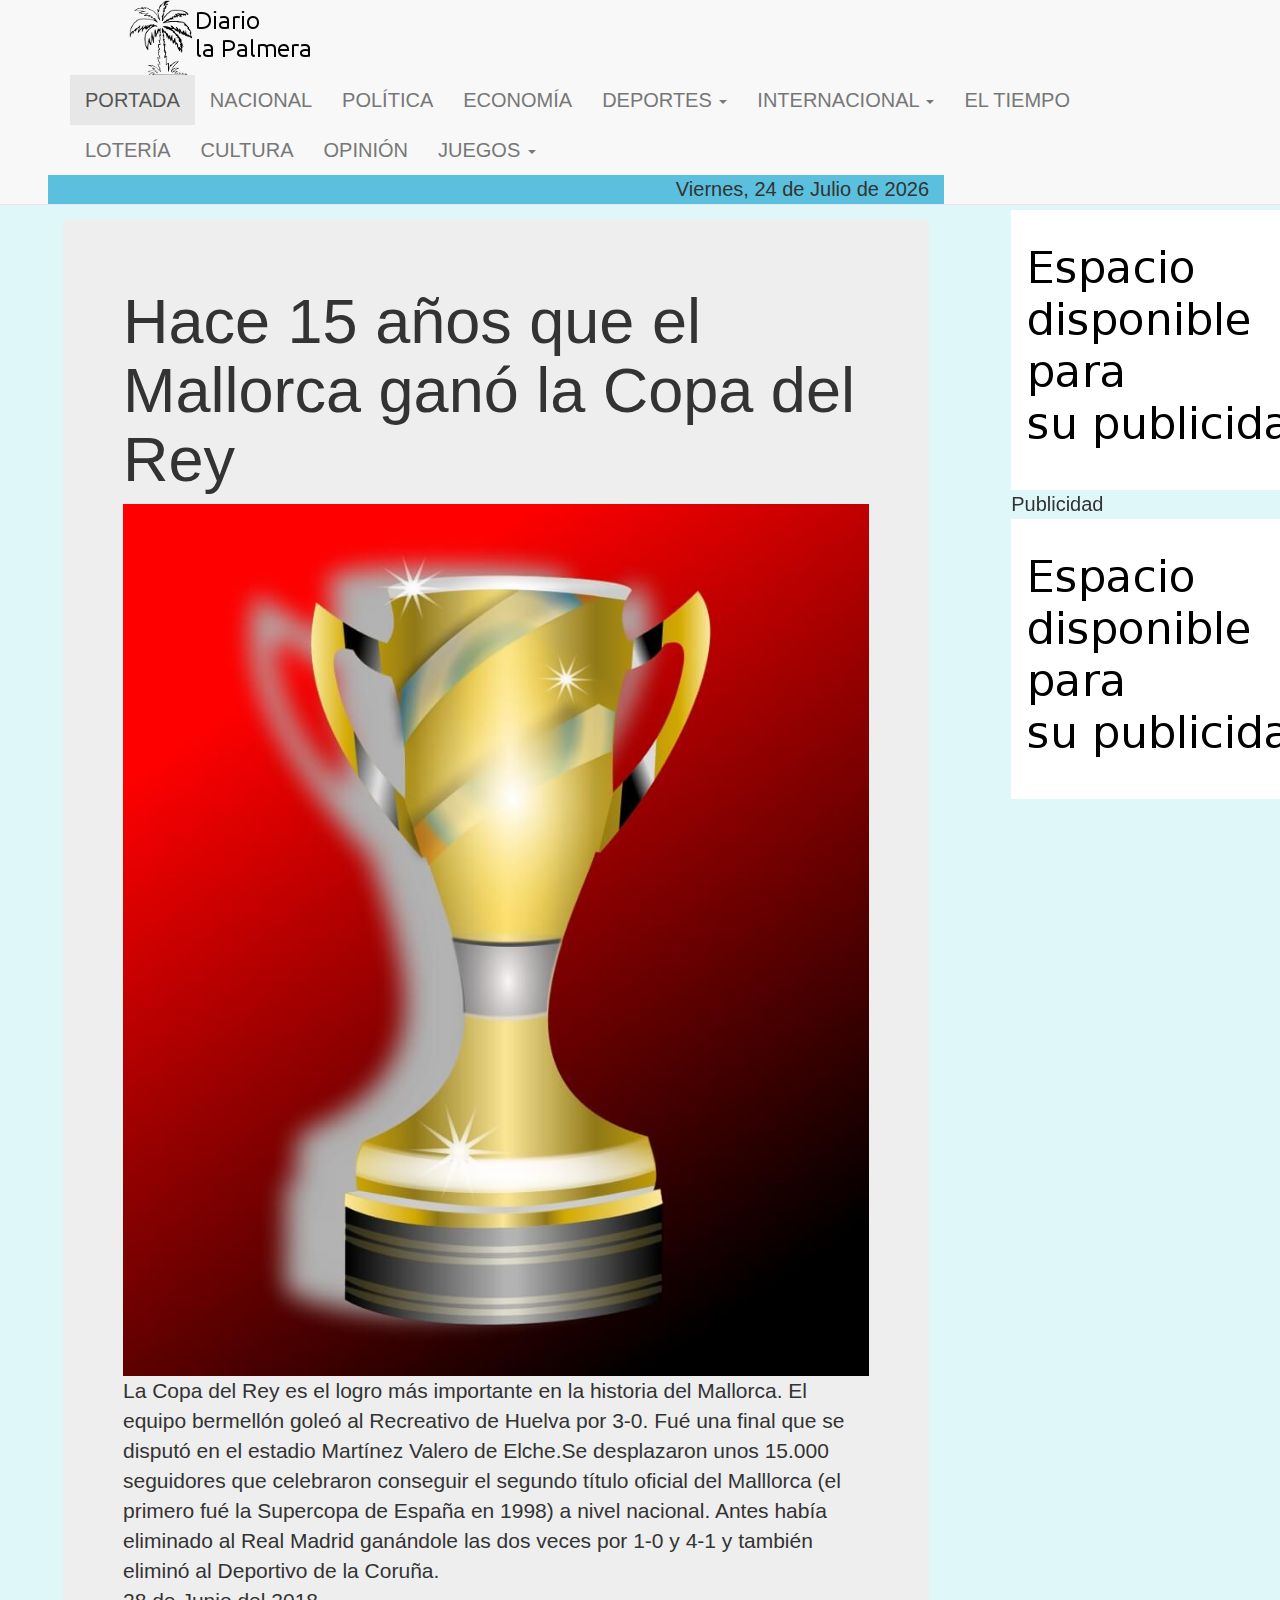
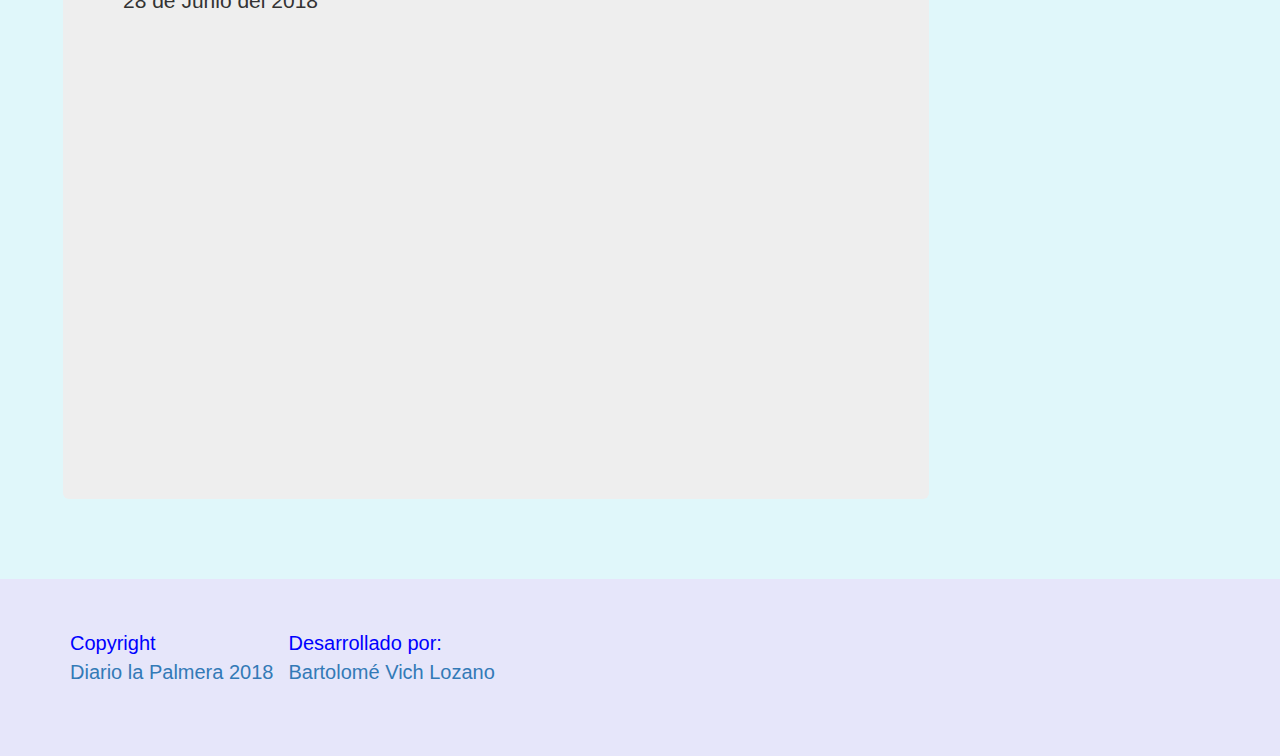
==== commit 26307ae7: "Update noticia1.html" ====
--- a/noticia1.html
+++ b/noticia1.html
@@ -1,101 +1 @@
-<!DOCTYPE html>
-<html lang="es">
-	<head>
-		<title>Diario la Palmera</title>
-		<meta http-equiv="Content-Type" content="text/html; charset=utf-8"> 
-		<meta name="description" content="Periódico imparcial y realista. Noticias nacionales, internacionales y mucho más."/>
-		<meta name="viewport" content="width=device-width, initial-scale=1">
-		<meta property="og:title" content="Diario la Palmera"/>
-		<meta property="og:url" content="http://www.diariolapalmera.com/"/>
-		<meta property="og:image" content="img/logo.png"/>
-		<meta property="og:description" content="Periódico imparcial y realista. Noticias nacionales, internacionales y mucho más."/>
-		<meta property="og:site_name" content="Diario la Palmera"/>
-		<link rel="stylesheet" href="https://maxcdn.bootstrapcdn.com/bootstrap/3.3.7/css/bootstrap.min.css">
-		<link rel="stylesheet" href="https://fonts.googleapis.com/css?family=Ubuntu">
- 		<link rel='stylesheet' media='screen and (min-width: 961px)' href='css/pc.css'>
- 		<link rel='stylesheet' media='screen and (max-width: 960px)' href='css/mob.css'>
-		<link rel="alternate" type="application/rss+xml" title="rss de Diario de la Palmera" href="data/rss.xml">
-  		<script src="https://ajax.googleapis.com/ajax/libs/jquery/3.1.1/jquery.min.js"></script>
-		<script src="https://maxcdn.bootstrapcdn.com/bootstrap/3.3.7/js/bootstrap.min.js"></script>
-  		<script src="js/news.js"></script>
-	</head>
-	<body>
-		<div id="publi">
-			<img class="img-responsive" src="img/publi.png" alt="publicidad">
-			Publicidad<br>
-			<img id="img-reponsive" src="img/publi.png" alt="publicidad">
-		</div>
-
-		<nav class="navbar navbar-default navbar-fixed-top">
-			<div class="container">
-				<div id="publi_mobil">
-					Publicidad<br>
-					<img id="imghorizontal" src="img/publi_movil.png" alt="publicidad">
-				</div>
-				<img src="img/bmenu.png" id="boton_menu" alt="boton menu" onclick="mostrar_secciones()">
-				<img src="img/bmenu.png" id="boton_menu_mobil" alt="boton menu" onclick="mostrar_secciones_mobil()">
-				<img src="img/bcerrar.png" id="boton_cerrar_mobil" alt="boton cerrar" onclick="cerrar_secciones_mobil()">				
-				<a href="index.html"><img src="img/palm.png" alt="Logo Diario la Palmera"></a>
-				
-				<ul class="nav navbar-nav" id="secciones">
-					<li id="s0" class="active"><a href="index.html">PORTADA</a></li>
-					<li id="s1" class="noticias1"><a href="#">NACIONAL</a></li>
-					<li id="s2" class="noticias1"><a href="#">POLÍTICA</a></li>
-					<li id="s3" class="noticias1"><a href="#">ECONOMÍA</a></li>
-					<li id="s4" class="dropdown">
-    						<a href="#" class="dropdown-toggle" data-toggle="dropdown">
-      							DEPORTES
-      							<b class="caret"></b>
-    						</a>
-    						<ul class="dropdown-menu">
-      							<li><a href="noticia1.html"><b>El Mallorca gana la Copa del Rey</b></a></li>
-    						</ul>
-  					</li>
-					<li id="s5" class="dropdown">
-    						<a href="#" class="dropdown-toggle" data-toggle="dropdown">
-      							INTERNACIONAL
-      							<b class="caret"></b>
-    						</a>
-    						<ul class="dropdown-menu">
-      							<li><a href="noticia2.html"><b>Un pez con dientes de persona </b></a></li>
-    						</ul>
-  					</li>
-					<li id="s6" class="noticias2"><a href="#">EL TIEMPO</a></li>
-					<li id="s7" class="noticias2"><a href="#">LOTERÍA</a></li>
-					<li id="s8" class="noticias2"><a href="#">CULTURA</a></li>
-					<li id="s10" class="noticias2"><a href="#">OPINIÓN</a></li>
-					<li id="s12" class="dropdown">
-    						<a href="#" class="dropdown-toggle" data-toggle="dropdown">
-      							JUEGOS
-      							<b class="caret"></b>
-    						</a>
-    						<ul class="dropdown-menu">
-      							<li><a href="https://rawgit.com/amadews23/LLSGI02_Lunar_Landing_JavaScript/minified/index.html"><b> Jugar a Lunar Landing </b></a></li>
-    						</ul>
-  					</li>
-				</ul>
-			</div>
-			<div class="container" id="fecha">Fecha
-			</div>
-		</nav>
-		<div class="container" id="noticia_principal">
-			<br>
- 			<div class="jumbotron">
-  				<h1>Hace 15 años que el Mallorca ganó la Copa del Rey</h1>
-				<img src="img/mallorca_g.jpg" class="img-responsive center-block" alt="mallorca">
-					<p>La Copa del Rey es el logro más importante en la historia del Mallorca. El equipo bermellón goleó al Recreativo de Huelva por 3-0. Fué una final que se disputó en el estadio Martínez Valero de Elche.Se desplazaron unos 15.000 seguidores que celebraron conseguir el segundo título oficial del Malllorca (el primero fué la Supercopa de España en 1998) a nivel nacional. Antes había eliminado al Real Madrid ganándole las dos veces por 1-0 y 4-1 y también eliminó al Deportivo de la Coruña.<br> 28 de Junio del 2018</p>
-				<div class="embed-responsive embed-responsive-16by9">
-	  				<iframe class="embed-responsive-item" src="https://www.youtube.com/embed/Kxpv6WdL7ak?rel=0" allowfullscreen></iframe>
-				</div>
-			</div>
-		</div>
-		<footer class="footer" style="background-color:lavender;"> 
-			<div class="container"> 
-				<ul class="footer-links"> 
-					<li>Copyright <br><a href="https://rawgit.com/amadews23/LLSGI06_Diario_la_Palmera/master/index.html">Diario la Palmera 2018</a></li> 
-					<li>Desarrollado por:<br><a href="https://github.com/amadews23"> Bartolomé Vich Lozano</a></li> 
-				</ul>
-			</div>
-		</footer>
-	</body>
-</html>
+<!DOCTYPE html><html lang="es"><head><title>Diario la Palmera</title><meta http-equiv="Content-Type" content="text/html; charset=utf-8"><meta name="description" content="Periódico imparcial y realista. Noticias nacionales, internacionales y mucho más."/><meta name="viewport" content="width=device-width, initial-scale=1"><meta property="og:title" content="Diario la Palmera"/><meta property="og:url" content="http://www.diariolapalmera.com/"/><meta property="og:image" content="img/logo.png"/><meta property="og:description" content="Periódico imparcial y realista. Noticias nacionales, internacionales y mucho más."/><meta property="og:site_name" content="Diario la Palmera"/><link rel="stylesheet" href="https://maxcdn.bootstrapcdn.com/bootstrap/3.3.7/css/bootstrap.min.css"><link rel="stylesheet" href="https://fonts.googleapis.com/css?family=Ubuntu"><link rel='stylesheet' media='screen and (min-width: 961px)' href='css/pc.css'><link rel='stylesheet' media='screen and (max-width: 960px)' href='css/mob.css'><link rel="alternate" type="application/rss+xml" title="rss de Diario de la Palmera" href="data/rss.xml"> <script src="https://ajax.googleapis.com/ajax/libs/jquery/3.1.1/jquery.min.js"></script> <script src="https://maxcdn.bootstrapcdn.com/bootstrap/3.3.7/js/bootstrap.min.js"></script> <script src="js/news.js"></script> </head><body><div id="publi"> <img class="img-responsive" src="img/publi.png" alt="publicidad"> Publicidad<br> <img id="img-reponsive" src="img/publi.png" alt="publicidad"></div><nav class="navbar navbar-default navbar-fixed-top"><div class="container"><div id="publi_mobil"> Publicidad<br> <img id="imghorizontal" src="img/publi_movil.png" alt="publicidad"></div> <img src="img/bmenu.png" id="boton_menu" alt="boton menu" onclick="mostrar_secciones()"> <img src="img/bmenu.png" id="boton_menu_mobil" alt="boton menu" onclick="mostrar_secciones_mobil()"> <img src="img/bcerrar.png" id="boton_cerrar_mobil" alt="boton cerrar" onclick="cerrar_secciones_mobil()"> <a href="index.html"><img src="img/palm.png" alt="Logo Diario la Palmera"></a><ul class="nav navbar-nav" id="secciones"><li id="s0" class="active"><a href="index.html">PORTADA</a></li><li id="s1" class="noticias1"><a href="#">NACIONAL</a></li><li id="s2" class="noticias1"><a href="#">POLÍTICA</a></li><li id="s3" class="noticias1"><a href="#">ECONOMÍA</a></li><li id="s4" class="dropdown"> <a href="#" class="dropdown-toggle" data-toggle="dropdown"> DEPORTES <b class="caret"></b> </a><ul class="dropdown-menu"><li><a href="noticia1.html"><b>El Mallorca gana la Copa del Rey</b></a></li></ul></li><li id="s5" class="dropdown"> <a href="#" class="dropdown-toggle" data-toggle="dropdown"> INTERNACIONAL <b class="caret"></b> </a><ul class="dropdown-menu"><li><a href="noticia2.html"><b>Un pez con dientes de persona </b></a></li></ul></li><li id="s6" class="noticias2"><a href="#">EL TIEMPO</a></li><li id="s7" class="noticias2"><a href="#">LOTERÍA</a></li><li id="s8" class="noticias2"><a href="#">CULTURA</a></li><li id="s10" class="noticias2"><a href="#">OPINIÓN</a></li><li id="s12" class="dropdown"> <a href="#" class="dropdown-toggle" data-toggle="dropdown"> JUEGOS <b class="caret"></b> </a><ul class="dropdown-menu"><li><a href="https://rawgit.com/amadews23/LLSGI02_Lunar_Landing_JavaScript/minified/index.html"><b> Jugar a Lunar Landing </b></a></li></ul></li></ul></div><div class="container" id="fecha">Fecha</div> </nav><div class="container" id="noticia_principal"> <br><div class="jumbotron"><h1>Hace 15 años que el Mallorca ganó la Copa del Rey</h1> <img src="img/mallorca_g.jpg" class="img-responsive center-block" alt="mallorca"><p>La Copa del Rey es el logro más importante en la historia del Mallorca. El equipo bermellón goleó al Recreativo de Huelva por 3-0. Fué una final que se disputó en el estadio Martínez Valero de Elche.Se desplazaron unos 15.000 seguidores que celebraron conseguir el segundo título oficial del Malllorca (el primero fué la Supercopa de España en 1998) a nivel nacional. Antes había eliminado al Real Madrid ganándole las dos veces por 1-0 y 4-1 y también eliminó al Deportivo de la Coruña.<br> 28 de Junio del 2018</p><div class="embed-responsive embed-responsive-16by9"> <iframe class="embed-responsive-item" src="https://www.youtube.com/embed/Kxpv6WdL7ak?rel=0" allowfullscreen></iframe></div></div></div> <footer class="footer" style="background-color:lavender;"><div class="container"><ul class="footer-links"><li>Copyright <br><a href="https://rawgit.com/amadews23/LLSGI06_Diario_la_Palmera/master/index.html">Diario la Palmera 2018</a></li><li>Desarrollado por:<br><a href="https://github.com/amadews23"> Bartolomé Vich Lozano</a></li></ul></div> </footer></body></html>
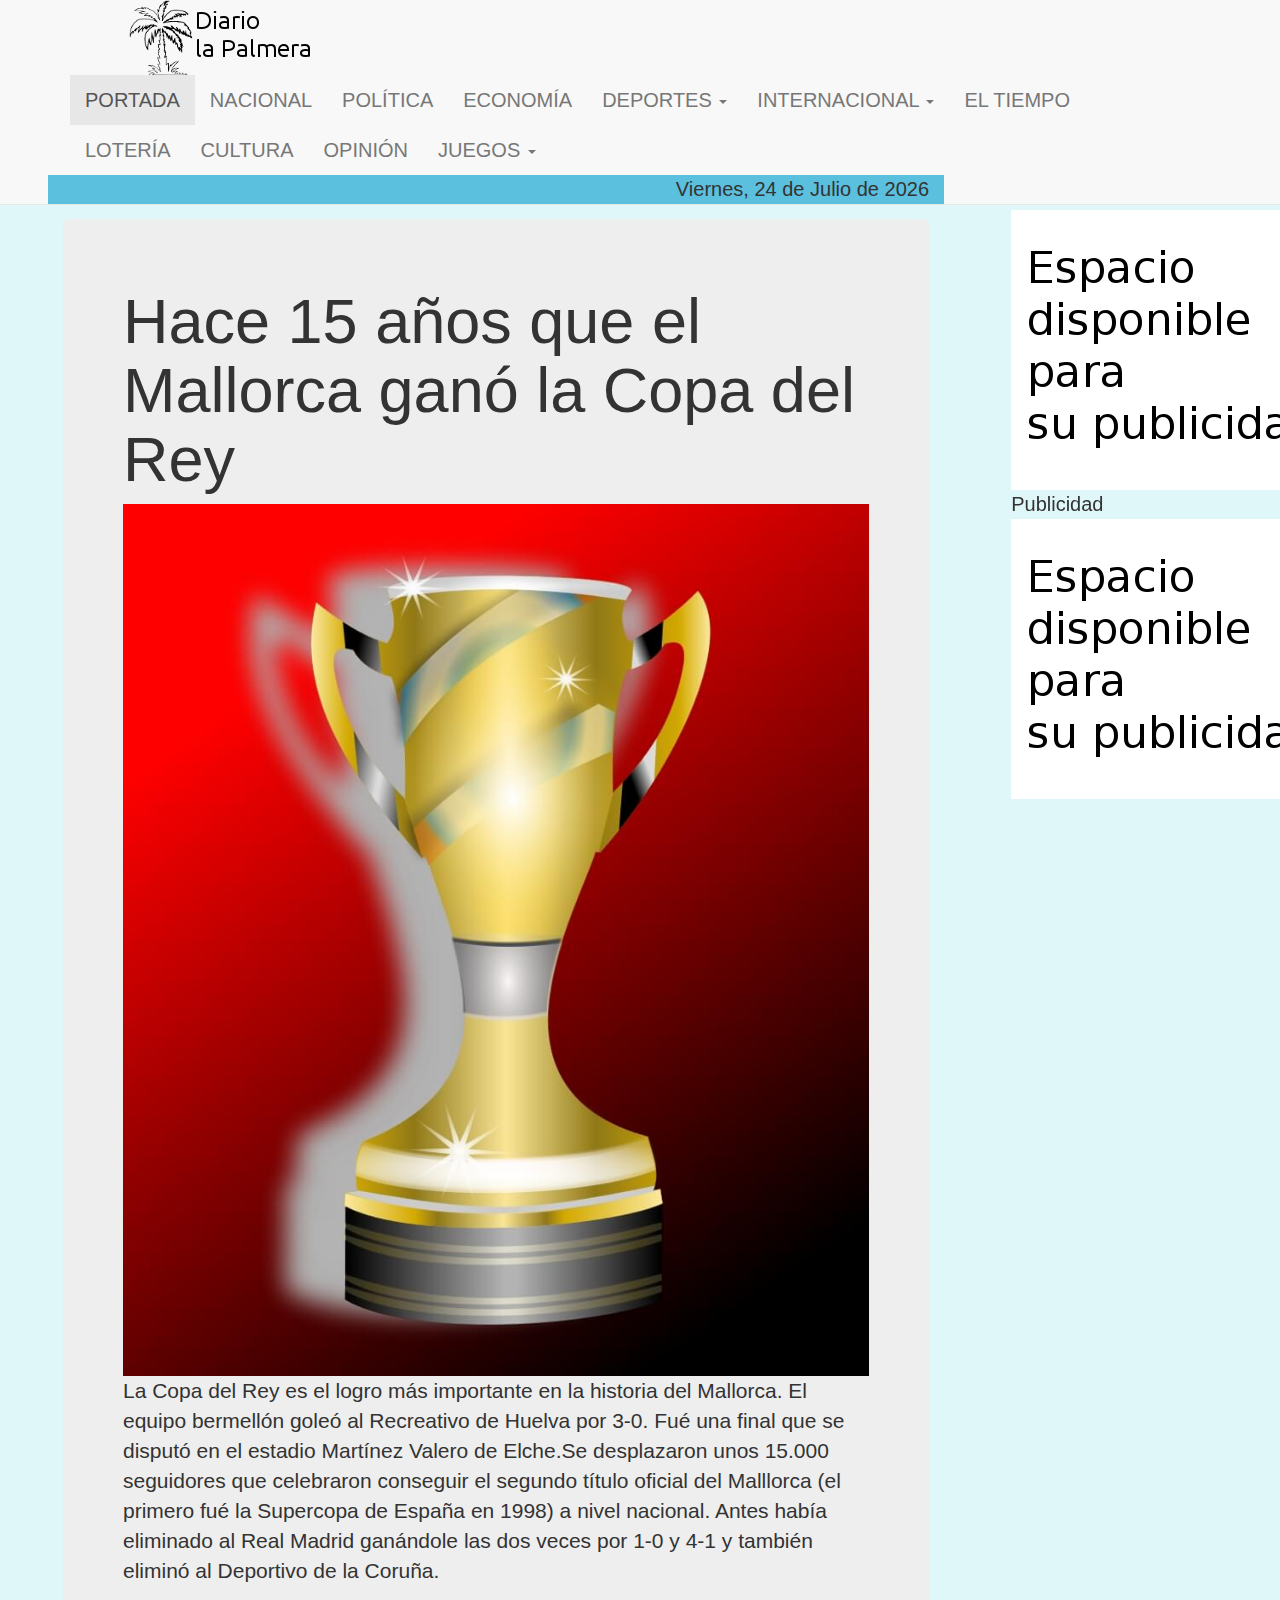
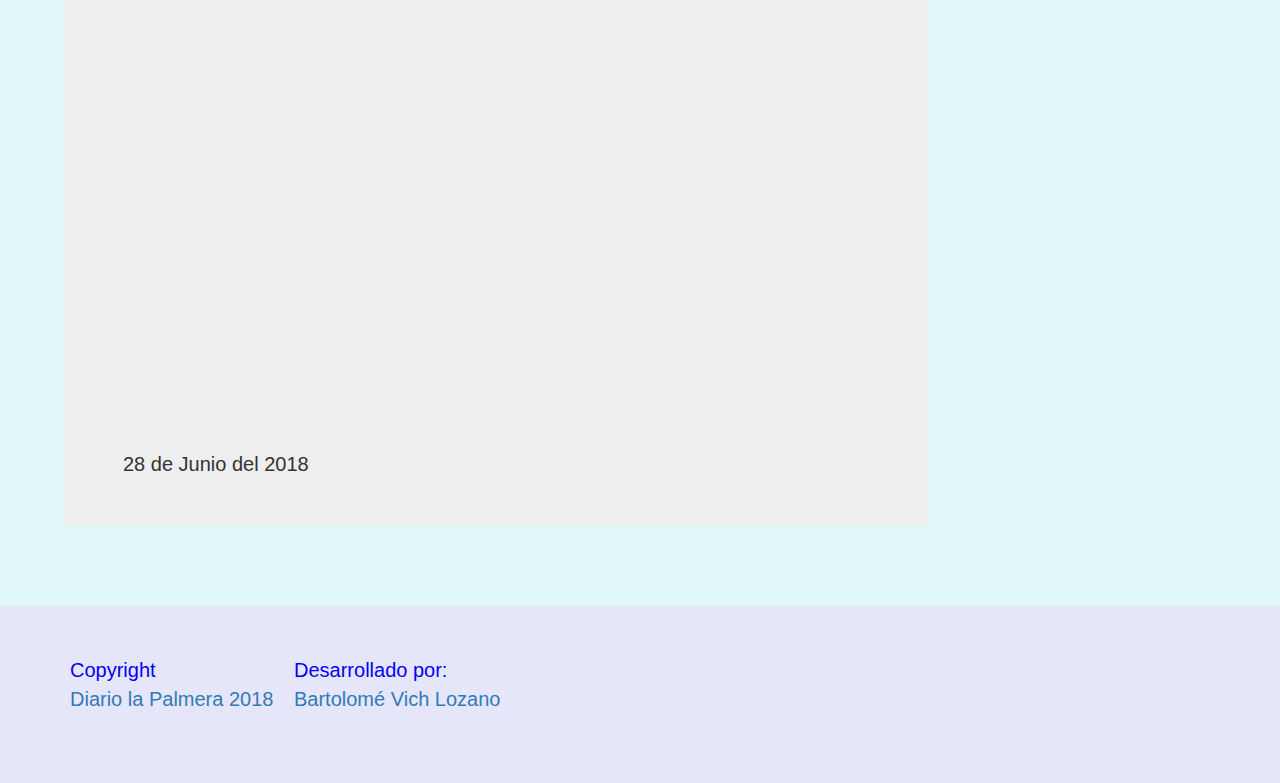
==== commit 58cce87a: "Update noticia1.html" ====
--- a/noticia1.html
+++ b/noticia1.html
@@ -1 +1,102 @@
-<!DOCTYPE html><html lang="es"><head><title>Diario la Palmera</title><meta http-equiv="Content-Type" content="text/html; charset=utf-8"><meta name="description" content="Periódico imparcial y realista. Noticias nacionales, internacionales y mucho más."/><meta name="viewport" content="width=device-width, initial-scale=1"><meta property="og:title" content="Diario la Palmera"/><meta property="og:url" content="http://www.diariolapalmera.com/"/><meta property="og:image" content="img/logo.png"/><meta property="og:description" content="Periódico imparcial y realista. Noticias nacionales, internacionales y mucho más."/><meta property="og:site_name" content="Diario la Palmera"/><link rel="stylesheet" href="https://maxcdn.bootstrapcdn.com/bootstrap/3.3.7/css/bootstrap.min.css"><link rel="stylesheet" href="https://fonts.googleapis.com/css?family=Ubuntu"><link rel='stylesheet' media='screen and (min-width: 961px)' href='css/pc.css'><link rel='stylesheet' media='screen and (max-width: 960px)' href='css/mob.css'><link rel="alternate" type="application/rss+xml" title="rss de Diario de la Palmera" href="data/rss.xml"> <script src="https://ajax.googleapis.com/ajax/libs/jquery/3.1.1/jquery.min.js"></script> <script src="https://maxcdn.bootstrapcdn.com/bootstrap/3.3.7/js/bootstrap.min.js"></script> <script src="js/news.js"></script> </head><body><div id="publi"> <img class="img-responsive" src="img/publi.png" alt="publicidad"> Publicidad<br> <img id="img-reponsive" src="img/publi.png" alt="publicidad"></div><nav class="navbar navbar-default navbar-fixed-top"><div class="container"><div id="publi_mobil"> Publicidad<br> <img id="imghorizontal" src="img/publi_movil.png" alt="publicidad"></div> <img src="img/bmenu.png" id="boton_menu" alt="boton menu" onclick="mostrar_secciones()"> <img src="img/bmenu.png" id="boton_menu_mobil" alt="boton menu" onclick="mostrar_secciones_mobil()"> <img src="img/bcerrar.png" id="boton_cerrar_mobil" alt="boton cerrar" onclick="cerrar_secciones_mobil()"> <a href="index.html"><img src="img/palm.png" alt="Logo Diario la Palmera"></a><ul class="nav navbar-nav" id="secciones"><li id="s0" class="active"><a href="index.html">PORTADA</a></li><li id="s1" class="noticias1"><a href="#">NACIONAL</a></li><li id="s2" class="noticias1"><a href="#">POLÍTICA</a></li><li id="s3" class="noticias1"><a href="#">ECONOMÍA</a></li><li id="s4" class="dropdown"> <a href="#" class="dropdown-toggle" data-toggle="dropdown"> DEPORTES <b class="caret"></b> </a><ul class="dropdown-menu"><li><a href="noticia1.html"><b>El Mallorca gana la Copa del Rey</b></a></li></ul></li><li id="s5" class="dropdown"> <a href="#" class="dropdown-toggle" data-toggle="dropdown"> INTERNACIONAL <b class="caret"></b> </a><ul class="dropdown-menu"><li><a href="noticia2.html"><b>Un pez con dientes de persona </b></a></li></ul></li><li id="s6" class="noticias2"><a href="#">EL TIEMPO</a></li><li id="s7" class="noticias2"><a href="#">LOTERÍA</a></li><li id="s8" class="noticias2"><a href="#">CULTURA</a></li><li id="s10" class="noticias2"><a href="#">OPINIÓN</a></li><li id="s12" class="dropdown"> <a href="#" class="dropdown-toggle" data-toggle="dropdown"> JUEGOS <b class="caret"></b> </a><ul class="dropdown-menu"><li><a href="https://rawgit.com/amadews23/LLSGI02_Lunar_Landing_JavaScript/minified/index.html"><b> Jugar a Lunar Landing </b></a></li></ul></li></ul></div><div class="container" id="fecha">Fecha</div> </nav><div class="container" id="noticia_principal"> <br><div class="jumbotron"><h1>Hace 15 años que el Mallorca ganó la Copa del Rey</h1> <img src="img/mallorca_g.jpg" class="img-responsive center-block" alt="mallorca"><p>La Copa del Rey es el logro más importante en la historia del Mallorca. El equipo bermellón goleó al Recreativo de Huelva por 3-0. Fué una final que se disputó en el estadio Martínez Valero de Elche.Se desplazaron unos 15.000 seguidores que celebraron conseguir el segundo título oficial del Malllorca (el primero fué la Supercopa de España en 1998) a nivel nacional. Antes había eliminado al Real Madrid ganándole las dos veces por 1-0 y 4-1 y también eliminó al Deportivo de la Coruña.<br> 28 de Junio del 2018</p><div class="embed-responsive embed-responsive-16by9"> <iframe class="embed-responsive-item" src="https://www.youtube.com/embed/Kxpv6WdL7ak?rel=0" allowfullscreen></iframe></div></div></div> <footer class="footer" style="background-color:lavender;"><div class="container"><ul class="footer-links"><li>Copyright <br><a href="https://rawgit.com/amadews23/LLSGI06_Diario_la_Palmera/master/index.html">Diario la Palmera 2018</a></li><li>Desarrollado por:<br><a href="https://github.com/amadews23"> Bartolomé Vich Lozano</a></li></ul></div> </footer></body></html>
+<!DOCTYPE html>
+<html lang="es">
+	<head>
+		<title>Diario la Palmera</title>
+		<meta http-equiv="Content-Type" content="text/html; charset=utf-8"> 
+		<meta name="description" content="Periódico imparcial y realista. Noticias nacionales, internacionales y mucho más."/>
+		<meta name="viewport" content="width=device-width, initial-scale=1">
+		<meta property="og:title" content="Diario la Palmera"/>
+		<meta property="og:url" content="http://www.diariolapalmera.com/"/>
+		<meta property="og:image" content="img/logo.png"/>
+		<meta property="og:description" content="Periódico imparcial y realista. Noticias nacionales, internacionales y mucho más."/>
+		<meta property="og:site_name" content="Diario la Palmera"/>
+		<link rel="stylesheet" href="https://maxcdn.bootstrapcdn.com/bootstrap/3.3.7/css/bootstrap.min.css">
+		<link rel="stylesheet" href="https://fonts.googleapis.com/css?family=Ubuntu">
+ 		<link rel='stylesheet' media='screen and (min-width: 961px)' href='css/pc.css'>
+ 		<link rel='stylesheet' media='screen and (max-width: 960px)' href='css/mob.css'>
+		<link rel="alternate" type="application/rss+xml" title="rss de Diario de la Palmera" href="data/rss.xml">
+  		<script src="https://ajax.googleapis.com/ajax/libs/jquery/3.1.1/jquery.min.js"></script>
+		<script src="https://maxcdn.bootstrapcdn.com/bootstrap/3.3.7/js/bootstrap.min.js"></script>
+  		<script src="js/news.js"></script>
+	</head>
+	<body>
+		<div id="publi">
+			<img class="img-responsive" src="img/publi.png" alt="publicidad">
+			Publicidad<br>
+			<img id="img-reponsive" src="img/publi.png" alt="publicidad">
+		</div>
+
+		<nav class="navbar navbar-default navbar-fixed-top">
+			<div class="container">
+				<div id="publi_mobil">
+					Publicidad<br>
+					<img id="imghorizontal" src="img/publi_movil.png" alt="publicidad">
+				</div>
+				<img src="img/bmenu.png" id="boton_menu" alt="boton menu" onclick="mostrar_secciones()">
+				<img src="img/bmenu.png" id="boton_menu_mobil" alt="boton menu" onclick="mostrar_secciones_mobil()">
+				<img src="img/bcerrar.png" id="boton_cerrar_mobil" alt="boton cerrar" onclick="cerrar_secciones_mobil()">				
+				<a href="index.html"><img src="img/palm.png" alt="Logo Diario la Palmera"></a>
+				
+				<ul class="nav navbar-nav" id="secciones">
+					<li id="s0" class="active"><a href="index.html">PORTADA</a></li>
+					<li id="s1" class="noticias1"><a href="#">NACIONAL</a></li>
+					<li id="s2" class="noticias1"><a href="#">POLÍTICA</a></li>
+					<li id="s3" class="noticias1"><a href="#">ECONOMÍA</a></li>
+					<li id="s4" class="dropdown">
+    						<a href="#" class="dropdown-toggle" data-toggle="dropdown">
+      							DEPORTES
+      							<b class="caret"></b>
+    						</a>
+    						<ul class="dropdown-menu">
+      							<li><a href="noticia1.html"><b>El Mallorca gana la Copa del Rey</b></a></li>
+    						</ul>
+  					</li>
+					<li id="s5" class="dropdown">
+    						<a href="#" class="dropdown-toggle" data-toggle="dropdown">
+      							INTERNACIONAL
+      							<b class="caret"></b>
+    						</a>
+    						<ul class="dropdown-menu">
+      							<li><a href="noticia2.html"><b>Un pez con dientes de persona </b></a></li>
+    						</ul>
+  					</li>
+					<li id="s6" class="noticias2"><a href="#">EL TIEMPO</a></li>
+					<li id="s7" class="noticias2"><a href="#">LOTERÍA</a></li>
+					<li id="s8" class="noticias2"><a href="#">CULTURA</a></li>
+					<li id="s10" class="noticias2"><a href="#">OPINIÓN</a></li>
+					<li id="s12" class="dropdown">
+    						<a href="#" class="dropdown-toggle" data-toggle="dropdown">
+      							JUEGOS
+      							<b class="caret"></b>
+    						</a>
+    						<ul class="dropdown-menu">
+      							<li><a href="https://rawgit.com/amadews23/LLSGI02_Lunar_Landing_JavaScript/minified/index.html"><b> Jugar a Lunar Landing </b></a></li>
+    						</ul>
+  					</li>
+				</ul>
+			</div>
+			<div class="container" id="fecha">Fecha
+			</div>
+		</nav>
+		<div class="container" id="noticia_principal">
+			<br>
+ 			<div class="jumbotron">
+  				<h1>Hace 15 años que el Mallorca ganó la Copa del Rey</h1>
+				<img src="img/mallorca_g.jpg" class="img-responsive center-block" alt="mallorca">
+				<p>La Copa del Rey es el logro más importante en la historia del Mallorca. El equipo bermellón goleó al Recreativo de Huelva por 3-0. Fué una final que se disputó en el estadio Martínez Valero de Elche.Se desplazaron unos 15.000 seguidores que celebraron conseguir el segundo título oficial del Malllorca (el primero fué la Supercopa de España en 1998) a nivel nacional. Antes había eliminado al Real Madrid ganándole las dos veces por 1-0 y 4-1 y también eliminó al Deportivo de la Coruña.</p>
+				<div class="embed-responsive embed-responsive-16by9">
+	  				<iframe class="embed-responsive-item" src="https://www.youtube.com/embed/Kxpv6WdL7ak?rel=0" allowfullscreen></iframe>
+				</div>
+				<br> 28 de Junio del 2018
+			</div>
+		</div>
+		<footer class="footer" style="background-color:lavender;"> 
+			<div class="container"> 
+				<ul class="footer-links"> 
+					<li>Copyright <br><a href="https://rawgit.com/amadews23/LLSGI06_Diario_la_Palmera/master/index.html">Diario la Palmera 2018</a></li> 
+					<li>Desarrollado por:<br><a href="https://github.com/amadews23"> Bartolomé Vich Lozano</a></li> 
+				</ul>
+			</div>
+		</footer>
+	</body>
+</html>
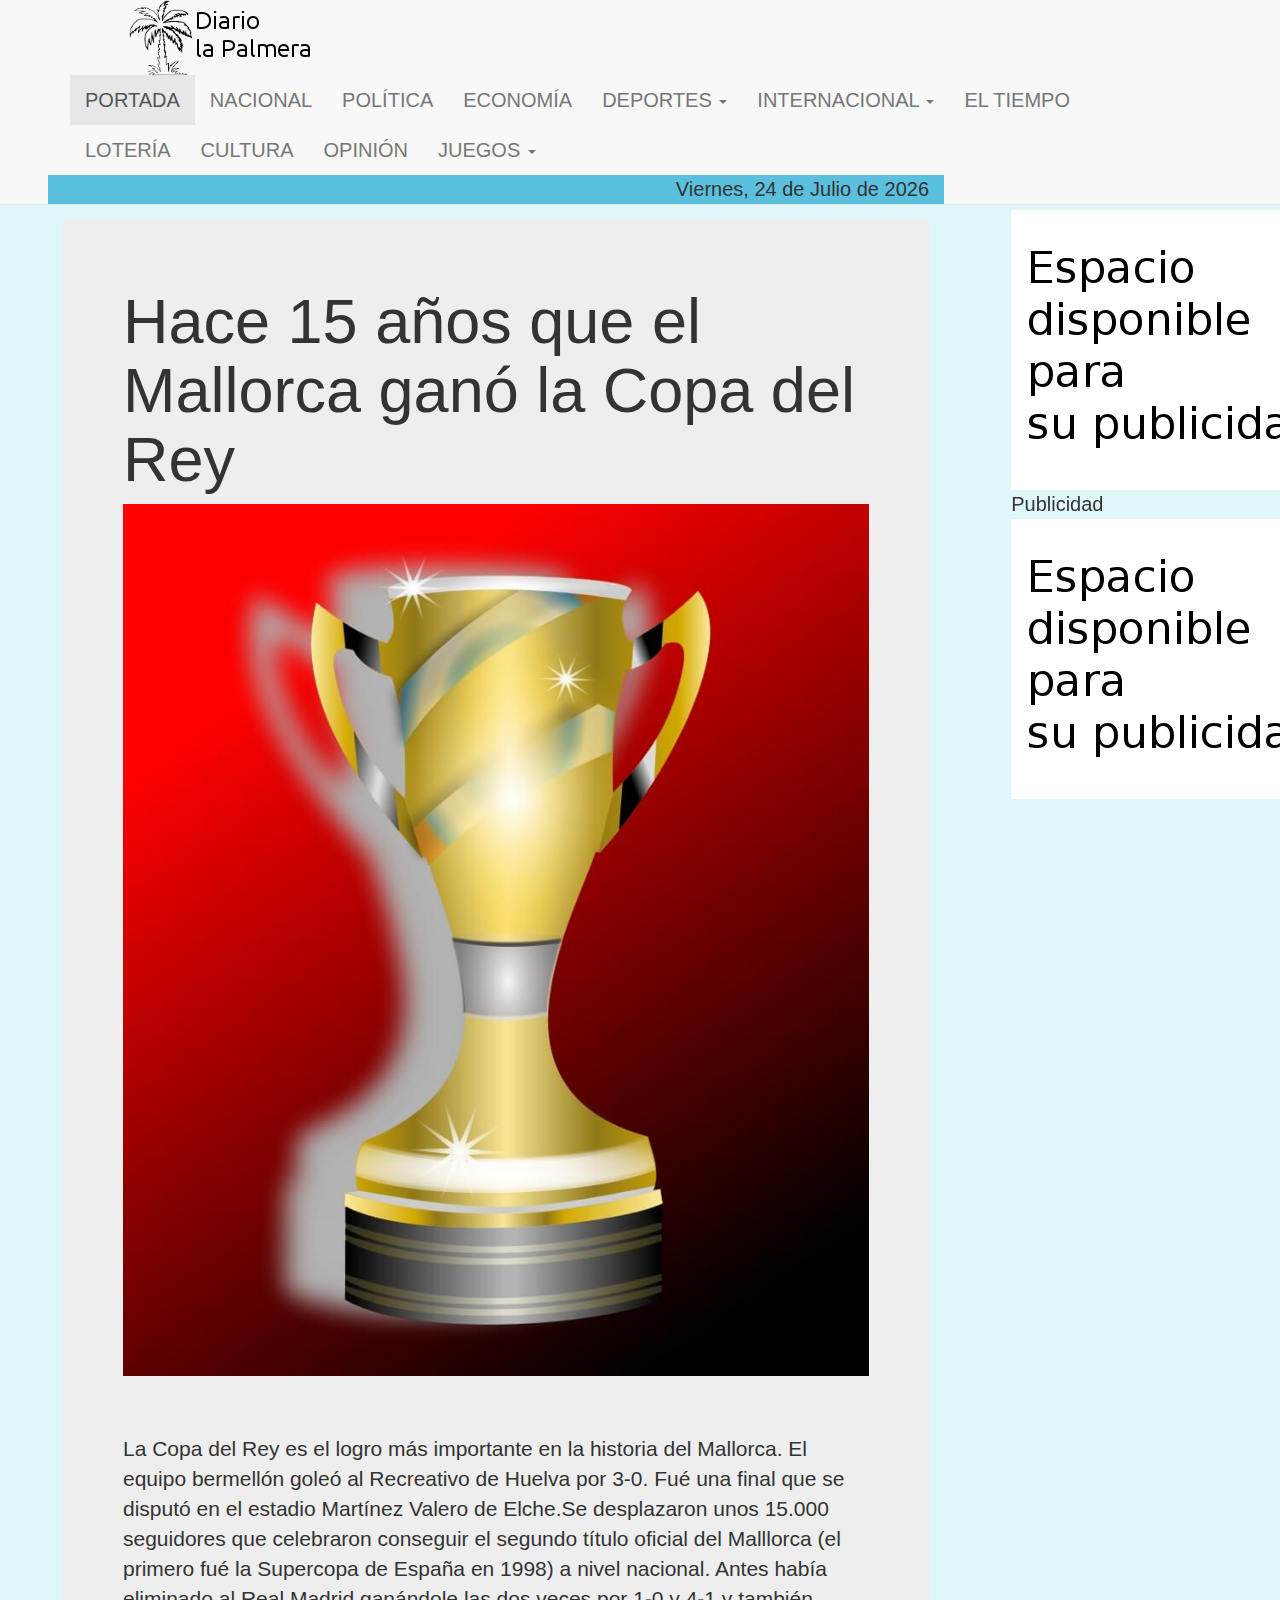
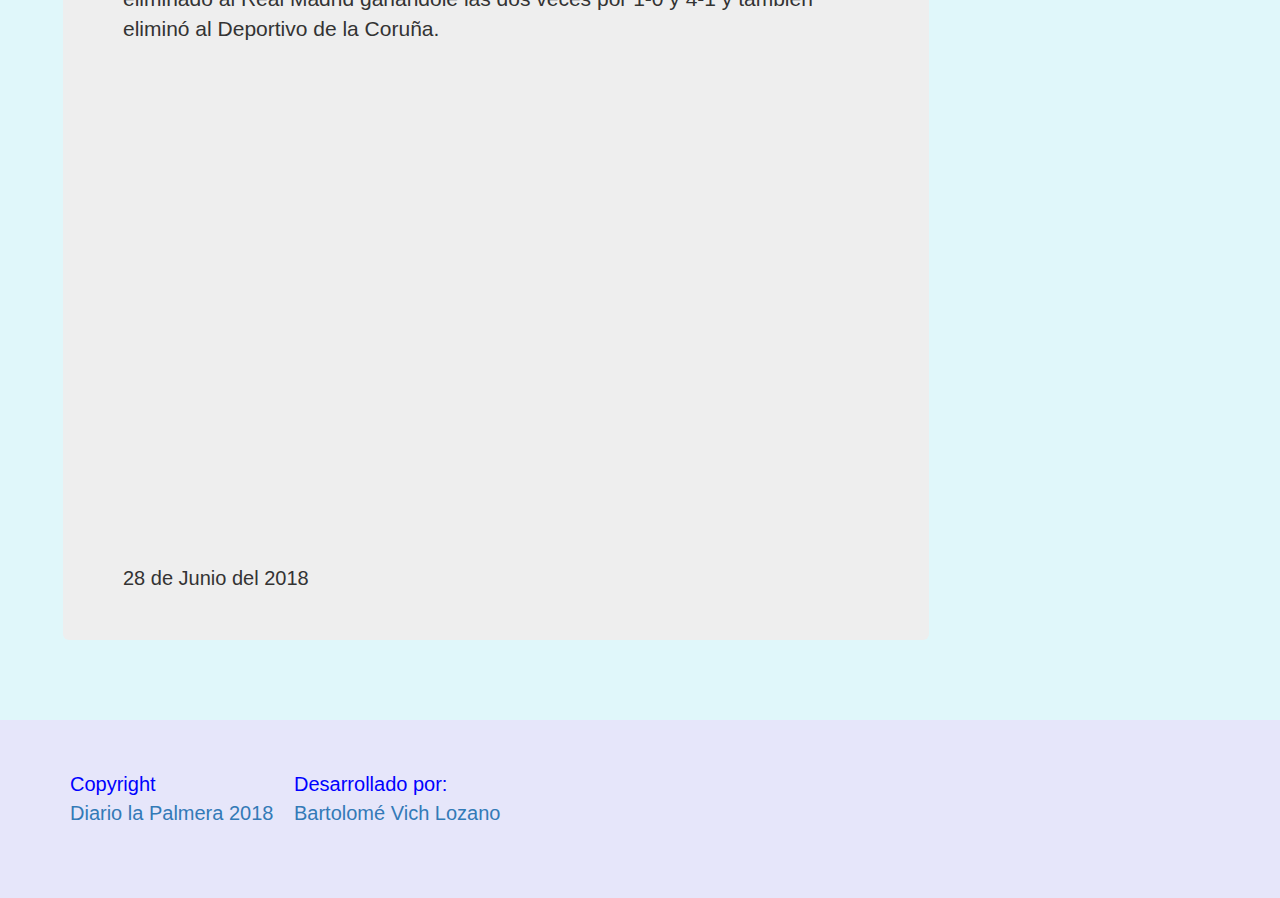
==== commit ddb81d09: "Update noticia1.html" ====
--- a/noticia1.html
+++ b/noticia1.html
@@ -83,10 +83,15 @@
  			<div class="jumbotron">
   				<h1>Hace 15 años que el Mallorca ganó la Copa del Rey</h1>
 				<img src="img/mallorca_g.jpg" class="img-responsive center-block" alt="mallorca">
+				<br>
+				<br>
 				<p>La Copa del Rey es el logro más importante en la historia del Mallorca. El equipo bermellón goleó al Recreativo de Huelva por 3-0. Fué una final que se disputó en el estadio Martínez Valero de Elche.Se desplazaron unos 15.000 seguidores que celebraron conseguir el segundo título oficial del Malllorca (el primero fué la Supercopa de España en 1998) a nivel nacional. Antes había eliminado al Real Madrid ganándole las dos veces por 1-0 y 4-1 y también eliminó al Deportivo de la Coruña.</p>
+				<br>
+				<br>
 				<div class="embed-responsive embed-responsive-16by9">
 	  				<iframe class="embed-responsive-item" src="https://www.youtube.com/embed/Kxpv6WdL7ak?rel=0" allowfullscreen></iframe>
 				</div>
+				
 				<br> 28 de Junio del 2018
 			</div>
 		</div>
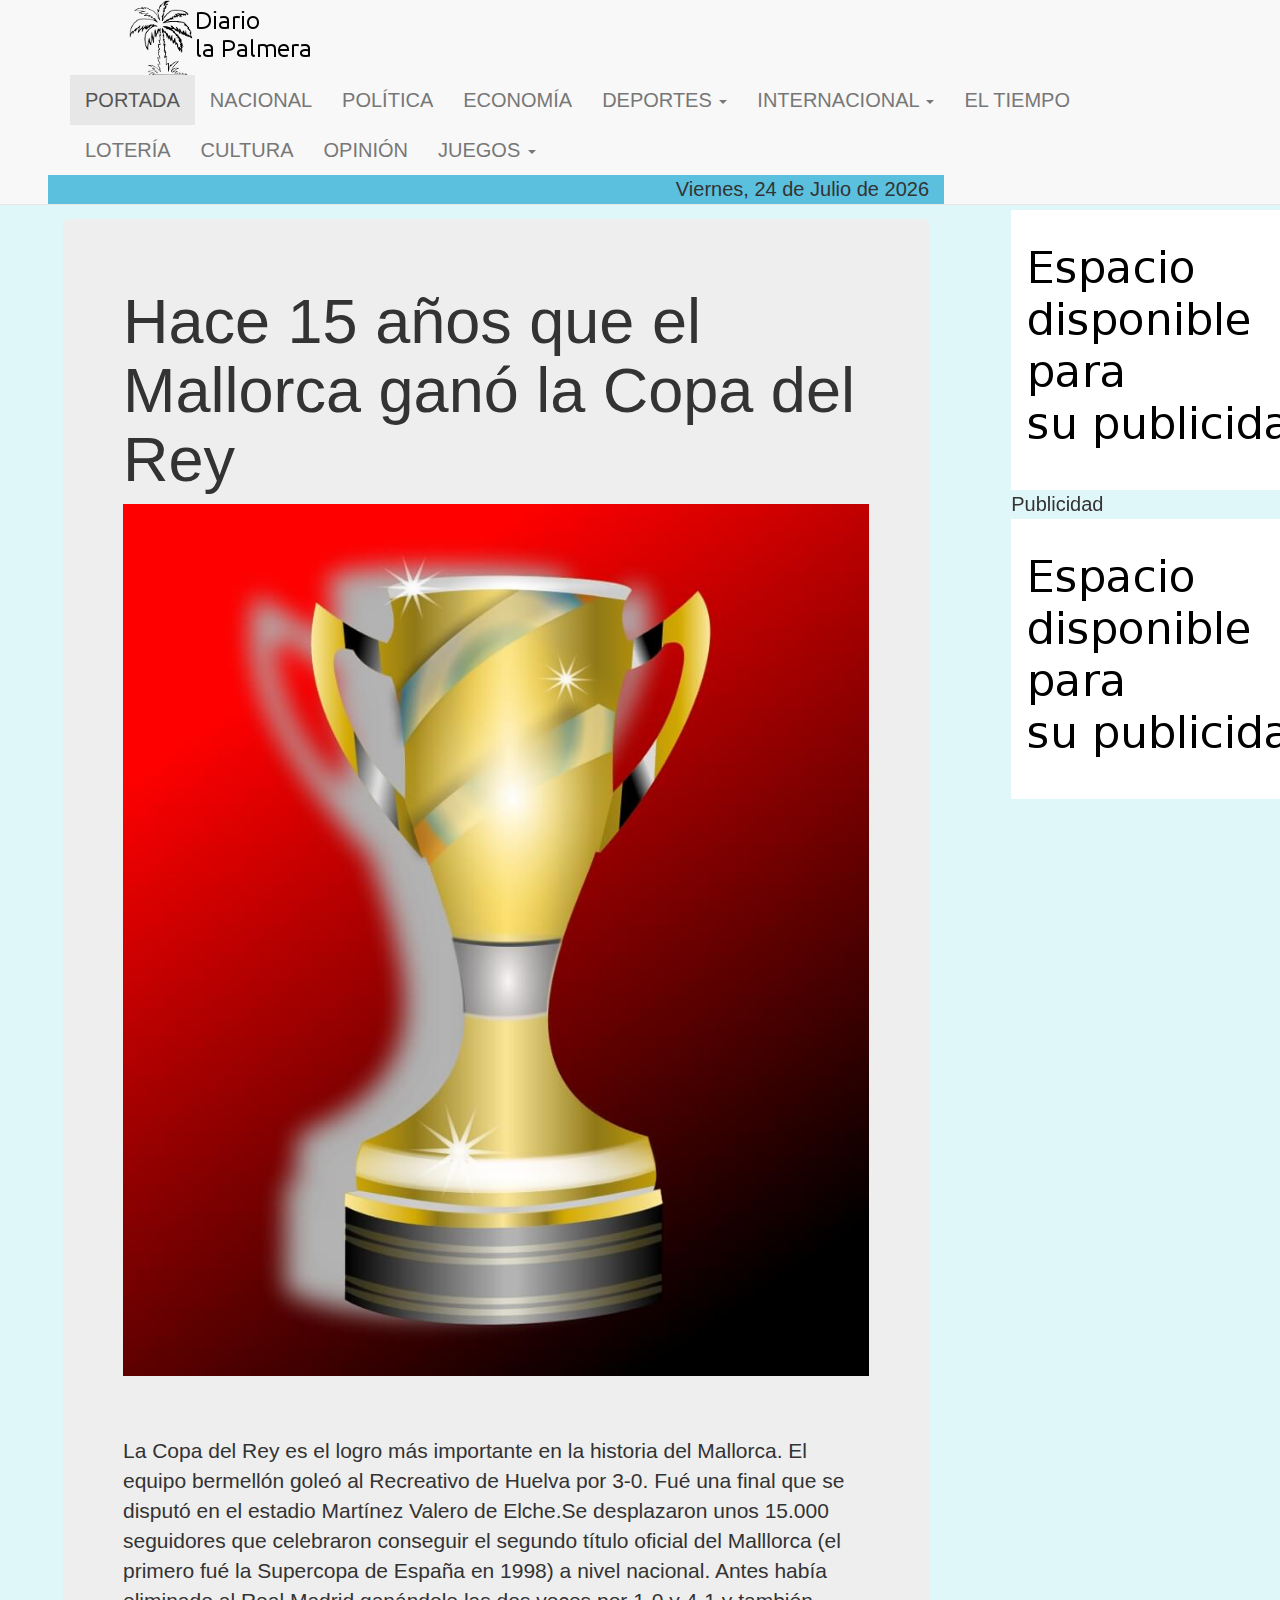
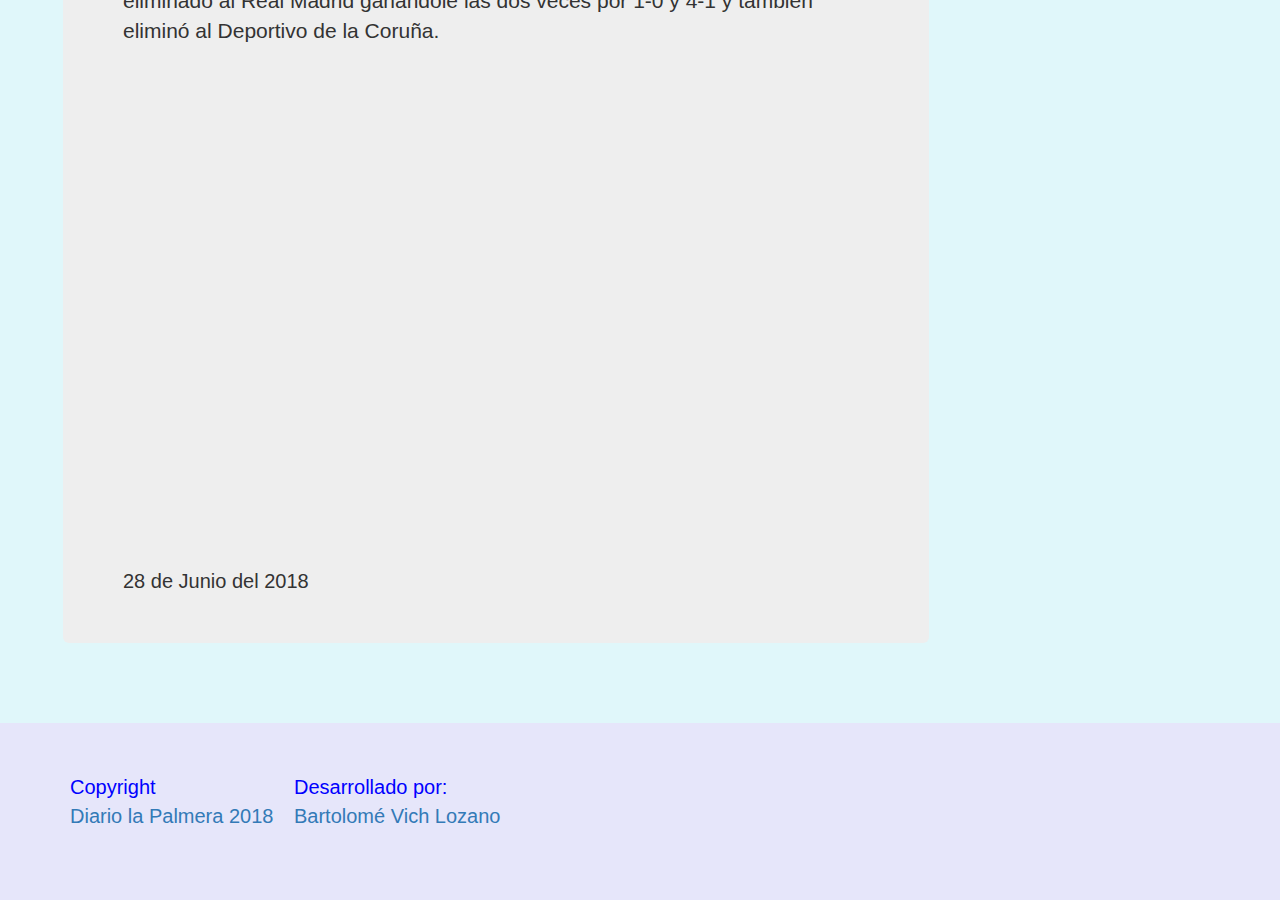
==== commit dc1b2f4a: "Update noticia1.html" ====
--- a/noticia1.html
+++ b/noticia1.html
@@ -83,9 +83,7 @@
  			<div class="jumbotron">
   				<h1>Hace 15 años que el Mallorca ganó la Copa del Rey</h1>
 				<img src="img/mallorca_g.jpg" class="img-responsive center-block" alt="mallorca">
-				<br>
-				<br>
-				<p>La Copa del Rey es el logro más importante en la historia del Mallorca. El equipo bermellón goleó al Recreativo de Huelva por 3-0. Fué una final que se disputó en el estadio Martínez Valero de Elche.Se desplazaron unos 15.000 seguidores que celebraron conseguir el segundo título oficial del Malllorca (el primero fué la Supercopa de España en 1998) a nivel nacional. Antes había eliminado al Real Madrid ganándole las dos veces por 1-0 y 4-1 y también eliminó al Deportivo de la Coruña.</p>
+				<p><br><br>La Copa del Rey es el logro más importante en la historia del Mallorca. El equipo bermellón goleó al Recreativo de Huelva por 3-0. Fué una final que se disputó en el estadio Martínez Valero de Elche.Se desplazaron unos 15.000 seguidores que celebraron conseguir el segundo título oficial del Malllorca (el primero fué la Supercopa de España en 1998) a nivel nacional. Antes había eliminado al Real Madrid ganándole las dos veces por 1-0 y 4-1 y también eliminó al Deportivo de la Coruña.</p>
 				<br>
 				<br>
 				<div class="embed-responsive embed-responsive-16by9">
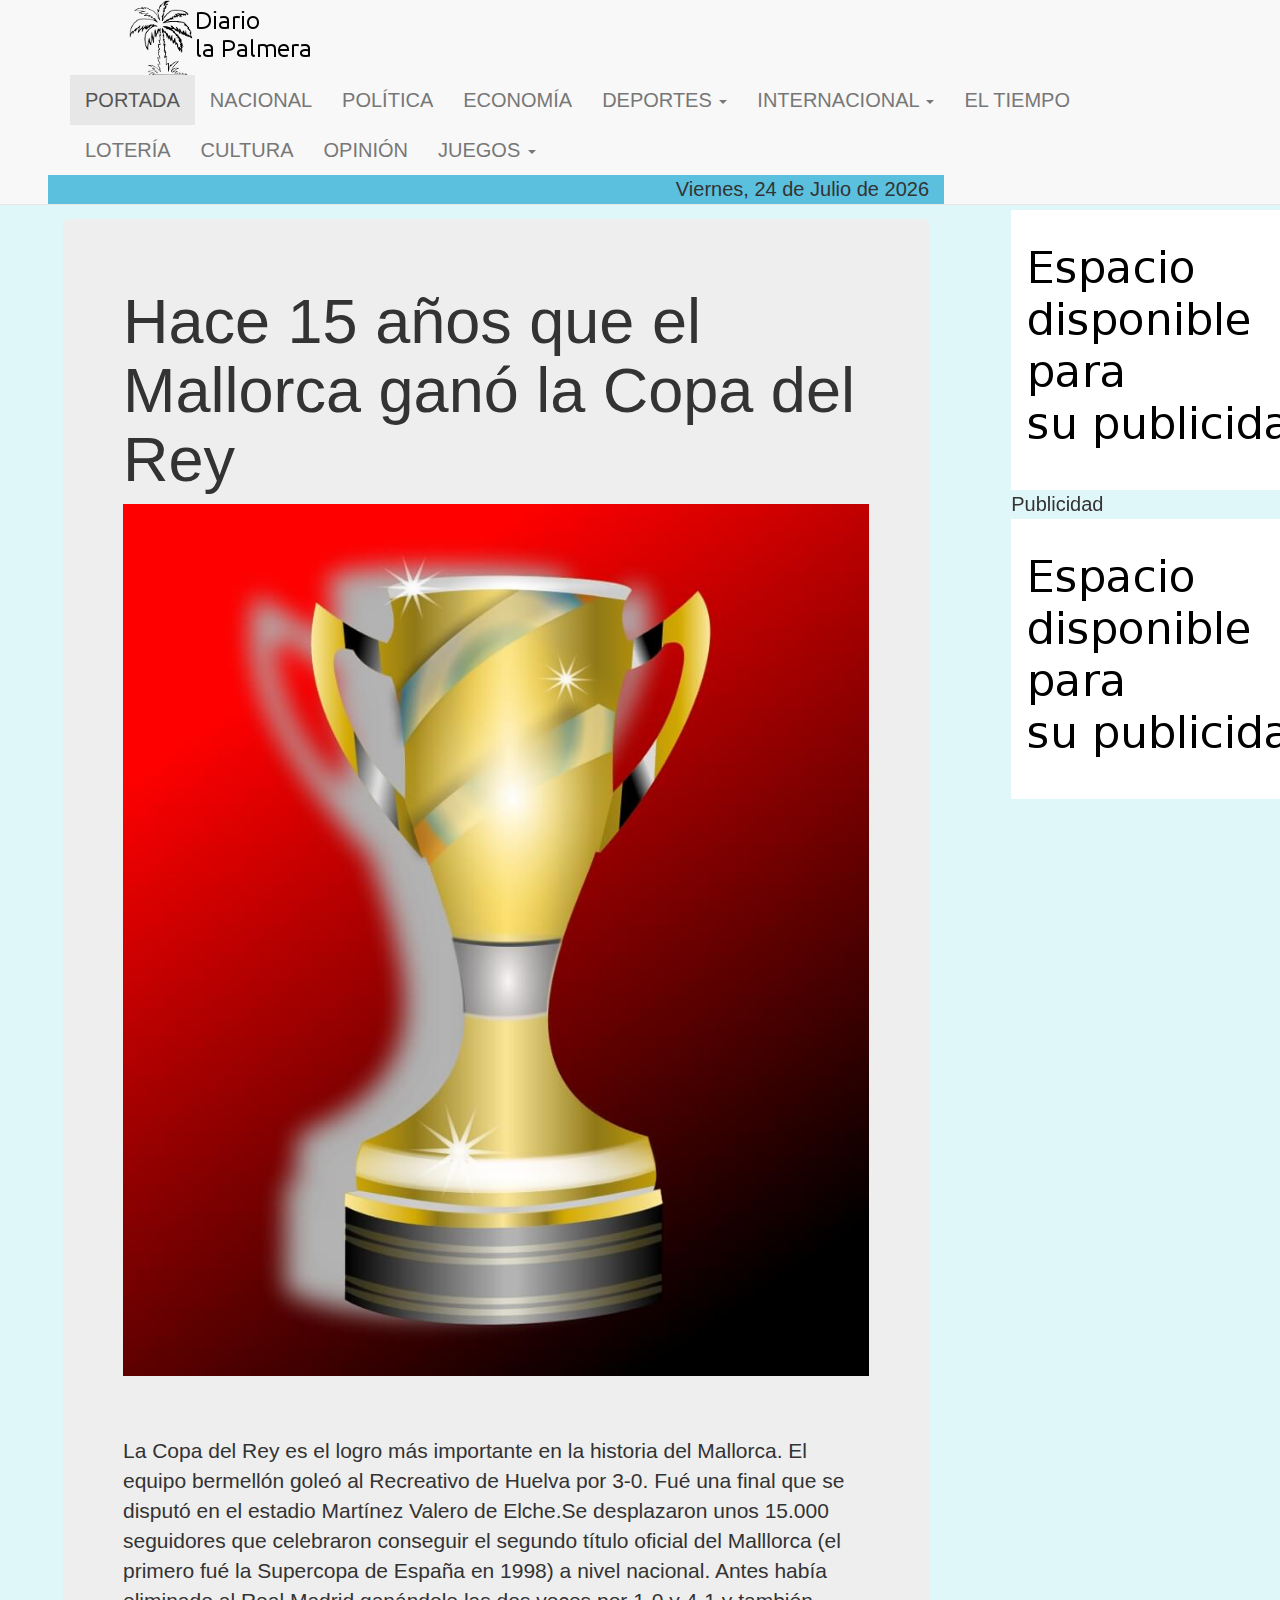
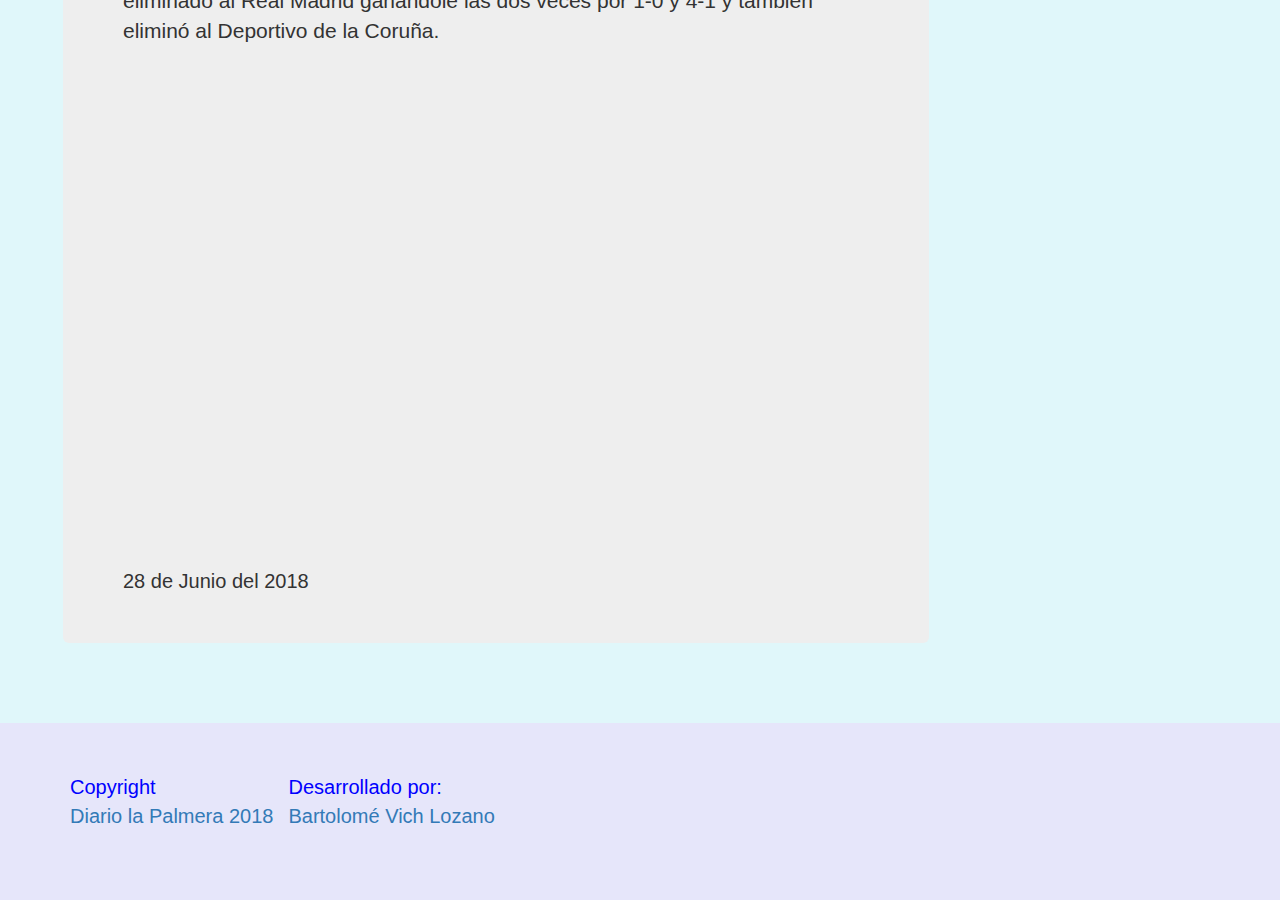
==== commit 227eb002: "Update noticia1.html" ====
--- a/noticia1.html
+++ b/noticia1.html
@@ -1,105 +1 @@
-<!DOCTYPE html>
-<html lang="es">
-	<head>
-		<title>Diario la Palmera</title>
-		<meta http-equiv="Content-Type" content="text/html; charset=utf-8"> 
-		<meta name="description" content="Periódico imparcial y realista. Noticias nacionales, internacionales y mucho más."/>
-		<meta name="viewport" content="width=device-width, initial-scale=1">
-		<meta property="og:title" content="Diario la Palmera"/>
-		<meta property="og:url" content="http://www.diariolapalmera.com/"/>
-		<meta property="og:image" content="img/logo.png"/>
-		<meta property="og:description" content="Periódico imparcial y realista. Noticias nacionales, internacionales y mucho más."/>
-		<meta property="og:site_name" content="Diario la Palmera"/>
-		<link rel="stylesheet" href="https://maxcdn.bootstrapcdn.com/bootstrap/3.3.7/css/bootstrap.min.css">
-		<link rel="stylesheet" href="https://fonts.googleapis.com/css?family=Ubuntu">
- 		<link rel='stylesheet' media='screen and (min-width: 961px)' href='css/pc.css'>
- 		<link rel='stylesheet' media='screen and (max-width: 960px)' href='css/mob.css'>
-		<link rel="alternate" type="application/rss+xml" title="rss de Diario de la Palmera" href="data/rss.xml">
-  		<script src="https://ajax.googleapis.com/ajax/libs/jquery/3.1.1/jquery.min.js"></script>
-		<script src="https://maxcdn.bootstrapcdn.com/bootstrap/3.3.7/js/bootstrap.min.js"></script>
-  		<script src="js/news.js"></script>
-	</head>
-	<body>
-		<div id="publi">
-			<img class="img-responsive" src="img/publi.png" alt="publicidad">
-			Publicidad<br>
-			<img id="img-reponsive" src="img/publi.png" alt="publicidad">
-		</div>
-
-		<nav class="navbar navbar-default navbar-fixed-top">
-			<div class="container">
-				<div id="publi_mobil">
-					Publicidad<br>
-					<img id="imghorizontal" src="img/publi_movil.png" alt="publicidad">
-				</div>
-				<img src="img/bmenu.png" id="boton_menu" alt="boton menu" onclick="mostrar_secciones()">
-				<img src="img/bmenu.png" id="boton_menu_mobil" alt="boton menu" onclick="mostrar_secciones_mobil()">
-				<img src="img/bcerrar.png" id="boton_cerrar_mobil" alt="boton cerrar" onclick="cerrar_secciones_mobil()">				
-				<a href="index.html"><img src="img/palm.png" alt="Logo Diario la Palmera"></a>
-				
-				<ul class="nav navbar-nav" id="secciones">
-					<li id="s0" class="active"><a href="index.html">PORTADA</a></li>
-					<li id="s1" class="noticias1"><a href="#">NACIONAL</a></li>
-					<li id="s2" class="noticias1"><a href="#">POLÍTICA</a></li>
-					<li id="s3" class="noticias1"><a href="#">ECONOMÍA</a></li>
-					<li id="s4" class="dropdown">
-    						<a href="#" class="dropdown-toggle" data-toggle="dropdown">
-      							DEPORTES
-      							<b class="caret"></b>
-    						</a>
-    						<ul class="dropdown-menu">
-      							<li><a href="noticia1.html"><b>El Mallorca gana la Copa del Rey</b></a></li>
-    						</ul>
-  					</li>
-					<li id="s5" class="dropdown">
-    						<a href="#" class="dropdown-toggle" data-toggle="dropdown">
-      							INTERNACIONAL
-      							<b class="caret"></b>
-    						</a>
-    						<ul class="dropdown-menu">
-      							<li><a href="noticia2.html"><b>Un pez con dientes de persona </b></a></li>
-    						</ul>
-  					</li>
-					<li id="s6" class="noticias2"><a href="#">EL TIEMPO</a></li>
-					<li id="s7" class="noticias2"><a href="#">LOTERÍA</a></li>
-					<li id="s8" class="noticias2"><a href="#">CULTURA</a></li>
-					<li id="s10" class="noticias2"><a href="#">OPINIÓN</a></li>
-					<li id="s12" class="dropdown">
-    						<a href="#" class="dropdown-toggle" data-toggle="dropdown">
-      							JUEGOS
-      							<b class="caret"></b>
-    						</a>
-    						<ul class="dropdown-menu">
-      							<li><a href="https://rawgit.com/amadews23/LLSGI02_Lunar_Landing_JavaScript/minified/index.html"><b> Jugar a Lunar Landing </b></a></li>
-    						</ul>
-  					</li>
-				</ul>
-			</div>
-			<div class="container" id="fecha">Fecha
-			</div>
-		</nav>
-		<div class="container" id="noticia_principal">
-			<br>
- 			<div class="jumbotron">
-  				<h1>Hace 15 años que el Mallorca ganó la Copa del Rey</h1>
-				<img src="img/mallorca_g.jpg" class="img-responsive center-block" alt="mallorca">
-				<p><br><br>La Copa del Rey es el logro más importante en la historia del Mallorca. El equipo bermellón goleó al Recreativo de Huelva por 3-0. Fué una final que se disputó en el estadio Martínez Valero de Elche.Se desplazaron unos 15.000 seguidores que celebraron conseguir el segundo título oficial del Malllorca (el primero fué la Supercopa de España en 1998) a nivel nacional. Antes había eliminado al Real Madrid ganándole las dos veces por 1-0 y 4-1 y también eliminó al Deportivo de la Coruña.</p>
-				<br>
-				<br>
-				<div class="embed-responsive embed-responsive-16by9">
-	  				<iframe class="embed-responsive-item" src="https://www.youtube.com/embed/Kxpv6WdL7ak?rel=0" allowfullscreen></iframe>
-				</div>
-				
-				<br> 28 de Junio del 2018
-			</div>
-		</div>
-		<footer class="footer" style="background-color:lavender;"> 
-			<div class="container"> 
-				<ul class="footer-links"> 
-					<li>Copyright <br><a href="https://rawgit.com/amadews23/LLSGI06_Diario_la_Palmera/master/index.html">Diario la Palmera 2018</a></li> 
-					<li>Desarrollado por:<br><a href="https://github.com/amadews23"> Bartolomé Vich Lozano</a></li> 
-				</ul>
-			</div>
-		</footer>
-	</body>
-</html>
+<!DOCTYPE html><html lang="es"><head><title>Diario la Palmera</title><meta http-equiv="Content-Type" content="text/html; charset=utf-8"><meta name="description" content="Periódico imparcial y realista. Noticias nacionales, internacionales y mucho más."/><meta name="viewport" content="width=device-width, initial-scale=1"><meta property="og:title" content="Diario la Palmera"/><meta property="og:url" content="http://www.diariolapalmera.com/"/><meta property="og:image" content="img/logo.png"/><meta property="og:description" content="Periódico imparcial y realista. Noticias nacionales, internacionales y mucho más."/><meta property="og:site_name" content="Diario la Palmera"/><link rel="stylesheet" href="https://maxcdn.bootstrapcdn.com/bootstrap/3.3.7/css/bootstrap.min.css"><link rel="stylesheet" href="https://fonts.googleapis.com/css?family=Ubuntu"><link rel='stylesheet' media='screen and (min-width: 961px)' href='css/pc.css'><link rel='stylesheet' media='screen and (max-width: 960px)' href='css/mob.css'><link rel="alternate" type="application/rss+xml" title="rss de Diario de la Palmera" href="data/rss.xml"> <script src="https://ajax.googleapis.com/ajax/libs/jquery/3.1.1/jquery.min.js"></script> <script src="https://maxcdn.bootstrapcdn.com/bootstrap/3.3.7/js/bootstrap.min.js"></script> <script src="js/news.js"></script> </head><body><div id="publi"> <img class="img-responsive" src="img/publi.png" alt="publicidad"> Publicidad<br> <img id="img-reponsive" src="img/publi.png" alt="publicidad"></div><nav class="navbar navbar-default navbar-fixed-top"><div class="container"><div id="publi_mobil"> Publicidad<br> <img id="imghorizontal" src="img/publi_movil.png" alt="publicidad"></div> <img src="img/bmenu.png" id="boton_menu" alt="boton menu" onclick="mostrar_secciones()"> <img src="img/bmenu.png" id="boton_menu_mobil" alt="boton menu" onclick="mostrar_secciones_mobil()"> <img src="img/bcerrar.png" id="boton_cerrar_mobil" alt="boton cerrar" onclick="cerrar_secciones_mobil()"> <a href="index.html"><img src="img/palm.png" alt="Logo Diario la Palmera"></a><ul class="nav navbar-nav" id="secciones"><li id="s0" class="active"><a href="index.html">PORTADA</a></li><li id="s1" class="noticias1"><a href="#">NACIONAL</a></li><li id="s2" class="noticias1"><a href="#">POLÍTICA</a></li><li id="s3" class="noticias1"><a href="#">ECONOMÍA</a></li><li id="s4" class="dropdown"> <a href="#" class="dropdown-toggle" data-toggle="dropdown"> DEPORTES <b class="caret"></b> </a><ul class="dropdown-menu"><li><a href="noticia1.html"><b>El Mallorca gana la Copa del Rey</b></a></li></ul></li><li id="s5" class="dropdown"> <a href="#" class="dropdown-toggle" data-toggle="dropdown"> INTERNACIONAL <b class="caret"></b> </a><ul class="dropdown-menu"><li><a href="noticia2.html"><b>Un pez con dientes de persona </b></a></li></ul></li><li id="s6" class="noticias2"><a href="#">EL TIEMPO</a></li><li id="s7" class="noticias2"><a href="#">LOTERÍA</a></li><li id="s8" class="noticias2"><a href="#">CULTURA</a></li><li id="s10" class="noticias2"><a href="#">OPINIÓN</a></li><li id="s12" class="dropdown"> <a href="#" class="dropdown-toggle" data-toggle="dropdown"> JUEGOS <b class="caret"></b> </a><ul class="dropdown-menu"><li><a href="https://rawgit.com/amadews23/LLSGI02_Lunar_Landing_JavaScript/minified/index.html"><b> Jugar a Lunar Landing </b></a></li></ul></li></ul></div><div class="container" id="fecha">Fecha</div> </nav><div class="container" id="noticia_principal"> <br><div class="jumbotron"><h1>Hace 15 años que el Mallorca ganó la Copa del Rey</h1> <img src="img/mallorca_g.jpg" class="img-responsive center-block" alt="mallorca"><p><br><br>La Copa del Rey es el logro más importante en la historia del Mallorca. El equipo bermellón goleó al Recreativo de Huelva por 3-0. Fué una final que se disputó en el estadio Martínez Valero de Elche.Se desplazaron unos 15.000 seguidores que celebraron conseguir el segundo título oficial del Malllorca (el primero fué la Supercopa de España en 1998) a nivel nacional. Antes había eliminado al Real Madrid ganándole las dos veces por 1-0 y 4-1 y también eliminó al Deportivo de la Coruña.</p> <br> <br><div class="embed-responsive embed-responsive-16by9"> <iframe class="embed-responsive-item" src="https://www.youtube.com/embed/Kxpv6WdL7ak?rel=0" allowfullscreen></iframe></div> <br> 28 de Junio del 2018</div></div> <footer class="footer" style="background-color:lavender;"><div class="container"><ul class="footer-links"><li>Copyright <br><a href="https://rawgit.com/amadews23/LLSGI06_Diario_la_Palmera/master/index.html">Diario la Palmera 2018</a></li><li>Desarrollado por:<br><a href="https://github.com/amadews23"> Bartolomé Vich Lozano</a></li></ul></div> </footer></body></html>
